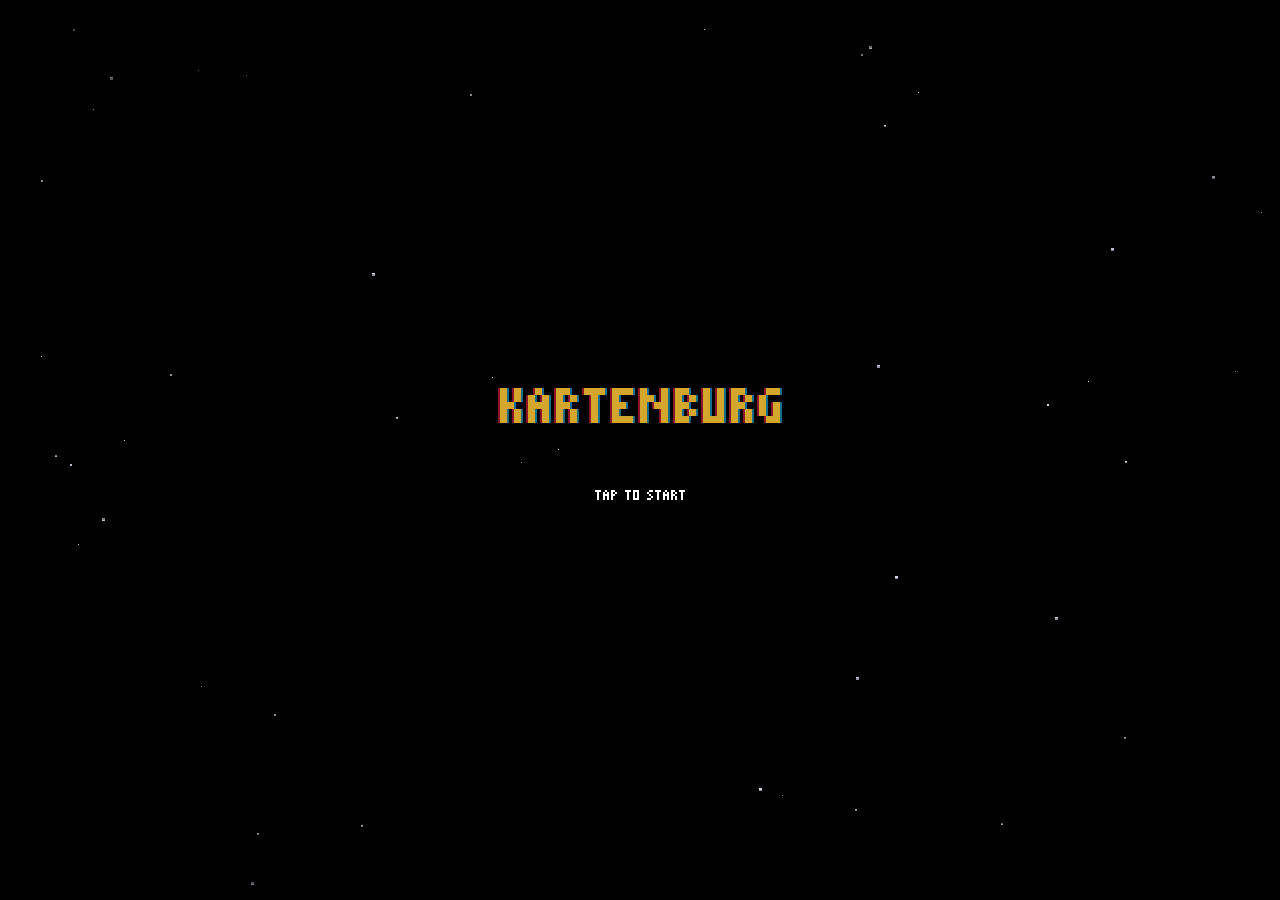
==== index.html @ f746c11a "Play the composed Kartenburg theme instead of the generative music The minor-pentatonic music-box ge" ====
<!DOCTYPE html>
<html lang="en">
<head>
  <meta charset="UTF-8">
  <meta name="viewport" content="width=device-width, initial-scale=1.0, maximum-scale=1.0, user-scalable=no">
  <title>Kartenburg</title>
  <link rel="stylesheet" href="css/style.css?v=20260729d">
</head>
<body class="pixel-mode app on-title">
  <canvas id="swirlCanvas" class="swirl-canvas" aria-hidden="true"></canvas>
  <div class="bg-swirl" aria-hidden="true"></div>

  <main>
    <div id="titleScreen" onclick="enterMenu()">
      <div id="titleFx" aria-hidden="true"></div>
      <div class="title-stack">
        <h1 class="pixel-title wave" data-scale="7">Kartenburg</h1>
      </div>
      <button class="press-start" type="button" onclick="enterMenu()"><span class="pixel-title" data-scale="2" data-color="#ffffff">Tap to start</span></button>
    </div>

    <div id="setup" class="hidden">
      <div id="menuFx" aria-hidden="true"></div>
      <h2 class="pixel-title wave" data-scale="5">Kartenburg</h2>
      <div class="menu-list" id="menuMain">
        <button class="btn primary big" onclick="showPlayerSelect()"><span class="pixel-title" data-scale="2" data-color="#ffffff">New Game</span></button>
        <button class="btn big" onclick="startTutorial()"><span class="pixel-title" data-scale="2" data-color="#ffffff">Tutorial</span></button>
        <span class="menu-divider"></span>
        <button class="btn" onclick="openHowto(false)"><span class="pixel-title" data-scale="2" data-color="#ffffff">How to Play</span></button>
        <button class="btn" onclick="window.open('reference.html', '_blank')"><span class="pixel-title" data-scale="2" data-color="#ffffff">Print &amp; Play</span></button>
        <button class="btn muteBtn" onclick="toggleSound()"><span class="pixel-title" data-scale="2" data-color="#ffffff">Sound on</span></button>
      </div>
      <div class="menu-list hidden" id="menuPlayers">
        <button class="btn primary big" onclick="newGame(1)"><span class="pixel-title" data-scale="2" data-color="#ffffff">1 Player</span></button>
        <button class="btn big" onclick="newGame(2)"><span class="pixel-title" data-scale="2" data-color="#ffffff">2 Players</span></button>
        <button class="btn big" onclick="newGame(3)"><span class="pixel-title" data-scale="2" data-color="#ffffff">3 Players</span></button>
        <button class="btn big" onclick="newGame(4)"><span class="pixel-title" data-scale="2" data-color="#ffffff">4 Players</span></button>
        <span class="menu-divider"></span>
        <button class="btn" onclick="showMainMenu()"><span class="pixel-title" data-scale="2" data-color="#ffffff">Back</span></button>
      </div>
    </div>

    <div id="gameArea" class="hidden">
      <div id="hud">
        <span class="hud-brand pixel-title" data-scale="2">Kartenburg</span>
        <div class="hud-right">
          <span id="hudInfo"></span>
          <button class="btn slim" onclick="toggleLogDrawer()" title="Chronicle">📜</button>
          <button class="btn slim" onclick="togglePause(true)" title="Menu">☰</button>
        </div>
      </div>
      <div class="board-viewport">
        <div class="board-scale">
          <div class="board-wrap">
            <div id="board"></div>
          </div>
        </div>
      </div>
      <div id="bottomBar">
        <div id="handArea"></div>
        <div id="turnPanel"></div>
      </div>
    </div>

    <div id="howto" class="hidden">
      <div class="howto-frame">
        <h2 id="howtoTitle"></h2>
        <div id="howtoBody"></div>
        <div class="howto-nav">
          <button class="btn" id="howtoPrev" onclick="howtoStep(-1)">◀</button>
          <span id="howtoDots"></span>
          <button class="btn" id="howtoNext" onclick="howtoStep(1)">▶</button>
        </div>
        <button class="btn primary" onclick="closeHowto()">Close</button>
      </div>
    </div>

    <div id="logDrawer" class="hidden">
      <h3><span class="pixel-title" data-scale="2">Chronicle</span></h3>
      <div id="log" class="log-panel"></div>
      <button class="btn" onclick="toggleLogDrawer()">Close</button>
    </div>

    <div id="pauseMenu" class="modal-backdrop hidden">
      <div class="modal">
        <h2 class="pixel-title" data-scale="3">Paused</h2>
        <div class="pause-buttons">
          <button class="btn primary" onclick="togglePause(false)"><span class="pixel-title" data-scale="2" data-color="#ffffff">Resume</span></button>
          <button class="btn muteBtn" onclick="toggleSound()"><span class="pixel-title" data-scale="2" data-color="#ffffff">Sound on</span></button>
          <button class="btn" onclick="toggleFullscreen()"><span class="pixel-title" data-scale="2" data-color="#ffffff">Fullscreen</span></button>
          <button class="btn" onclick="toggleLogDrawer(); togglePause(false)"><span class="pixel-title" data-scale="2" data-color="#ffffff">Chronicle</span></button>
          <button class="btn" onclick="openHowto(true)"><span class="pixel-title" data-scale="2" data-color="#ffffff">How to Play</span></button>
          <button class="btn" onclick="backToSetup()"><span class="pixel-title" data-scale="2" data-color="#ffffff">Abandon war</span></button>
        </div>
      </div>
    </div>
  </main>

  <div id="actionModal" class="modal-backdrop hidden">
    <div class="modal action-modal">
      <h2 id="amTitle"></h2>
      <div id="amBody"></div>
    </div>
  </div>

  <div id="handoff" class="modal-backdrop hidden">
    <div class="modal">
      <p id="handoffText"></p>
      <button class="btn primary big" onclick="revealTurn()">Begin turn</button>
    </div>
  </div>

  <div id="endModal" class="modal-backdrop hidden">
    <div class="modal">
      <h2 class="pixel-title wave" data-scale="3">The War Ends</h2>
      <p id="endVerdict" class="verdict"></p>
      <table id="endTable"></table>
      <div style="display:flex;gap:0.8rem;justify-content:center;flex-wrap:wrap">
        <button class="btn primary" onclick="hideEndModal(); newGame(ui.numHumans)">⚔️ Rematch</button>
        <button class="btn" onclick="backToSetup()">Main menu</button>
        <button class="btn" onclick="hideEndModal()">Inspect the field</button>
      </div>
    </div>
  </div>

  <div id="fx"></div>

  <div id="tutorBox" class="hidden">
    <div class="tut-head"><span class="pixel-title" data-scale="2" data-color="#d4a72c">Tutorial</span></div>
    <div id="tutText" class="tut-text"></div>
    <div class="tut-actions">
      <button class="btn primary" id="tutNextBtn" onclick="tutNext()">Next ▶</button>
      <button class="btn slim" onclick="tutSkip()">Skip tutorial</button>
    </div>
  </div>

  <div id="toast"></div>

  <div id="hintBar" class="hidden"></div>

  <script src="js/swirl.js?v=20260729d"></script>
  <script src="js/pixeltext.js?v=20260729d"></script>
  <script src="js/cards.js?v=20260729d"></script>
  <script src="js/engine.js?v=20260729d"></script>
  <script src="js/ui.js?v=20260729d"></script>
  <script src="js/consoleui.js?v=20260729d"></script>
</body>
</html>
---- css/style.css ----
/* Kartenburg — shared styles */

:root {
  --bg: #171a21;
  --bg-panel: #1f242e;
  --text: #e6e1d5;
  --muted: #9a9485;
  --gold: #d4a72c;
  --gold-dim: #8a6d1d;
  --line: #333a47;
  --danger: #d06050;
  --good: #6dbb5a;
  --hearts: #c04545;
  --spades: #5d6675;
  --diamonds: #c99a2c;
  --clubs: #4c7a3d;
  font-size: 16px;
}

* { box-sizing: border-box; }

html { -webkit-text-size-adjust: 100%; }

body {
  margin: 0;
  background: var(--bg);
  background-image: radial-gradient(ellipse at 50% -20%, #232a38 0%, var(--bg) 60%);
  color: var(--text);
  font-family: Georgia, 'Times New Roman', serif;
  min-height: 100vh;
}

a { color: var(--gold); }

/* ── Navigation ─────────────────────────────────────────────── */
nav {
  display: flex;
  align-items: center;
  gap: 1.5rem;
  padding: 0.7rem 1.2rem;
  background: #12151b;
  border-bottom: 2px solid var(--gold-dim);
  flex-wrap: wrap;
}
nav .brand {
  font-size: 1.25rem;
  font-weight: bold;
  color: var(--gold);
  letter-spacing: 0.12em;
  text-decoration: none;
  text-transform: uppercase;
}
nav a.navlink {
  color: var(--text);
  text-decoration: none;
  padding: 0.2rem 0.1rem;
  border-bottom: 2px solid transparent;
}
nav a.navlink:hover { color: var(--gold); }
nav a.navlink.active { color: var(--gold); border-bottom-color: var(--gold); }

main { max-width: 1180px; margin: 0 auto; padding: 1.2rem; }

/* ── Landing page ───────────────────────────────────────────── */
.hero { text-align: center; padding: 3.5rem 1rem 2.5rem; }
.hero h1 {
  font-size: clamp(2.4rem, 7vw, 4.2rem);
  margin: 0;
  color: var(--gold);
  letter-spacing: 0.18em;
  text-transform: uppercase;
  text-shadow: 0 3px 0 #000, 0 0 40px rgba(212, 167, 44, 0.25);
}
.hero .suits { font-size: 2rem; letter-spacing: 0.4em; margin: 0.6rem 0 0; }
.hero .suits .red { color: #e05555; }
.hero .tagline { font-size: 1.2rem; color: var(--muted); margin: 0.8rem 0 2rem; font-style: italic; }
.hero .cta-row { display: flex; gap: 1rem; justify-content: center; flex-wrap: wrap; }
.hero .intro {
  max-width: 700px;
  margin: 0 auto 2rem;
  text-align: left;
  line-height: 1.65;
  color: var(--text);
  background: var(--bg-panel);
  border: 1px solid var(--line);
  border-left: 4px solid var(--gold);
  border-radius: 0 10px 10px 0;
  padding: 1rem 1.3rem;
}

.btn {
  display: inline-block;
  font-family: inherit;
  font-size: 0.95rem;
  padding: 0.6rem 1.4rem;
  border-radius: 6px;
  border: 1px solid var(--gold-dim);
  background: linear-gradient(#2a3140, #20252f);
  color: var(--text);
  text-decoration: none;
  cursor: pointer;
  transition: transform 0.08s, box-shadow 0.08s;
}
.btn:hover:not(:disabled) { box-shadow: 0 0 12px rgba(212, 167, 44, 0.35); transform: translateY(-1px); }
.btn:disabled { opacity: 0.4; cursor: default; }
.btn.primary {
  background: linear-gradient(#e0b23a, #b08a20);
  color: #221a08;
  font-weight: bold;
  border-color: #f0cd6b;
}
.btn.big { font-size: 1.1rem; padding: 0.9rem 2rem; }

.feature-grid {
  display: grid;
  grid-template-columns: repeat(auto-fit, minmax(260px, 1fr));
  gap: 1rem;
  margin: 1.5rem 0 3rem;
}
.feature {
  background: var(--bg-panel);
  border: 1px solid var(--line);
  border-radius: 10px;
  padding: 1.2rem 1.3rem;
}
.feature h3 { margin: 0 0 0.4rem; color: var(--gold); }
.feature p { margin: 0; color: var(--muted); line-height: 1.5; }
.feature .big { font-size: 2rem; display: block; margin-bottom: 0.4rem; }

/* ── Prose pages (rules / reference) ────────────────────────── */
.prose { max-width: 780px; margin: 0 auto; line-height: 1.65; }
.prose h1 { color: var(--gold); letter-spacing: 0.08em; }
.prose h2 { color: var(--gold); border-bottom: 1px solid var(--line); padding-bottom: 0.3rem; margin-top: 2.2rem; }
.prose table { border-collapse: collapse; width: 100%; margin: 1rem 0; }
.prose th, .prose td { border: 1px solid var(--line); padding: 0.5rem 0.7rem; text-align: left; }
.prose th { background: var(--bg-panel); color: var(--gold); }
.prose .tip { background: var(--bg-panel); border-left: 4px solid var(--gold); padding: 0.8rem 1rem; border-radius: 0 8px 8px 0; margin: 1rem 0; }
.prose .red { color: #e05555; }

/* ── Playing cards ──────────────────────────────────────────── */
.pcard {
  background: #f7f3ea;
  border: 1px solid #b9b19c;
  border-radius: 6px;
  box-shadow: 0 2px 4px rgba(0, 0, 0, 0.45);
  width: 64px;
  height: 90px;
  display: flex;
  flex-direction: column;
  align-items: center;
  justify-content: center;
  gap: 0.05rem;
  font-weight: bold;
  user-select: none;
  transition: transform 0.1s, box-shadow 0.1s;
}
.pcard .pc-rank { font-size: 1.35rem; line-height: 1; }
.pcard .pc-suit { font-size: 1.35rem; line-height: 1; }
.pcard.red { color: #c22b2b; }
.pcard.black { color: #23252c; }
.pcard.mini { width: 42px; height: 58px; border-radius: 5px; }
.pcard.mini .pc-rank, .pcard.mini .pc-suit { font-size: 0.95rem; }
.pcard.supply { background: #e7e0d0; }
.pcard.selected { outline: 3px solid var(--gold); transform: translateY(-6px); }

/* Card backs and table piles */
.pcard.back {
  background: repeating-linear-gradient(135deg, #7b2f2f 0 6px, #5d2020 6px 12px);
  border-color: #3a1414;
  box-shadow: 0 2px 4px rgba(0, 0, 0, 0.5);
}
.pcard.back::after { content: '⚜'; color: rgba(240, 205, 107, 0.8); font-size: 1.3rem; }
.cell.pile { flex-direction: column; gap: 4px; border: 1.5px dashed #2c3340; border-radius: 10px; }
.cell.pile .pile-stack { position: relative; width: 64px; height: 90px; }
.cell.pile .pile-stack .pcard { position: absolute; inset: 0; }
.cell.pile .pile-stack .pcard.b2 { transform: translate(3px, -3px); }
.cell.pile .pile-stack .pcard.b3 { transform: translate(6px, -6px); }
.pile-count { color: var(--muted); font-size: 0.72rem; }
.pile-empty { color: #3d4453; font-size: 0.75rem; }

/* Army stacks: overlapped minis + a strength badge */
.stack { display: flex; align-items: center; position: relative; padding-right: 6px; }
.stack .pcard.mini { width: 30px; height: 42px; margin-left: -14px; box-shadow: -1px 1px 3px rgba(0,0,0,0.5); }
.stack .pcard.mini:first-child { margin-left: 0; }
.stack .pcard.mini .pc-rank, .stack .pcard.mini .pc-suit { font-size: 0.72rem; }
.stack .str-badge {
  position: absolute;
  bottom: -7px;
  right: -4px;
  background: var(--gold);
  color: #221a08;
  font-weight: bold;
  font-size: 0.7rem;
  border-radius: 8px;
  padding: 0 5px;
  border: 1px solid #6b551a;
}

.cell.movable { cursor: pointer; border-style: solid; box-shadow: 0 0 8px rgba(109, 187, 90, 0.55); border-color: var(--good) !important; }

.army-chip {
  background: var(--gold);
  color: #221a08;
  font-weight: bold;
  font-size: 0.68rem;
  border-radius: 7px;
  padding: 0 4px;
}
.camp-chips { display: flex; gap: 3px; flex-wrap: wrap; justify-content: center; }
.supply-note { font-size: 0.62rem; color: var(--muted); }

/* Camp strip: the acting player's armies at home, full detail */
.camp-strip { margin-bottom: 0.8rem; }
.camp-strip h3 { color: var(--gold); font-size: 0.85rem; letter-spacing: 0.12em; text-transform: uppercase; margin: 0 0 0.4rem; }
.camp-armies { display: flex; gap: 1.1rem; flex-wrap: wrap; align-items: center; min-height: 48px; }
.camp-army {
  padding: 6px 10px 10px 6px;
  border: 1.5px dashed var(--line);
  border-radius: 8px;
  cursor: pointer;
}
.camp-army.movable { border-style: solid; border-color: var(--good); box-shadow: 0 0 8px rgba(109, 187, 90, 0.4); }
.camp-army.targetable { border-style: solid; border-color: var(--gold); box-shadow: 0 0 10px rgba(212, 167, 44, 0.55); animation: pulse 1.1s ease-in-out infinite alternate; }
.camp-army.selected-army { border-style: solid; border-color: var(--gold); }
.camp-army.new-army { color: var(--muted); text-align: center; font-size: 0.75rem; line-height: 1.3; min-width: 60px; }
.supply-count { color: var(--muted); font-weight: normal; text-transform: none; letter-spacing: 0; margin-left: 0.6rem; }

.hand-slot { display: flex; flex-direction: column; align-items: center; gap: 0.25rem; cursor: pointer; }
.hand-slot .hand-tag { font-size: 0.68rem; color: var(--muted); text-transform: uppercase; letter-spacing: 0.08em; }
.hand-slot:hover .pcard.playable { transform: translateY(-6px); box-shadow: 0 8px 14px rgba(0, 0, 0, 0.6), 0 0 10px rgba(212, 167, 44, 0.45); }

/* ── Game layout ────────────────────────────────────────────── */
.game-layout {
  display: grid;
  grid-template-columns: minmax(0, 1fr) 320px;
  gap: 1rem;
  align-items: start;
}
@media (max-width: 1020px) {
  .game-layout { grid-template-columns: 1fr; }
}

#setup { text-align: center; padding: 2.5rem 1rem; }
#setup h2 { color: var(--gold); letter-spacing: 0.1em; }
#setup .seat-note { color: var(--muted); max-width: 560px; margin: 0.8rem auto 1.6rem; line-height: 1.5; }
#setup .cta-row { display: flex; gap: 0.8rem; justify-content: center; flex-wrap: wrap; }

/* Board */
.board-wrap {
  background: var(--bg-panel);
  border: 1px solid var(--line);
  border-radius: 12px;
  padding: 0.9rem;
  overflow-x: auto;
}
#board {
  display: grid;
  grid-template-columns: repeat(9, 64px);
  grid-template-rows: repeat(9, 64px);
  gap: 5px;
  justify-content: center;
}
.cell {
  border-radius: 8px;
  display: flex;
  align-items: center;
  justify-content: center;
  position: relative;
}
.cell.road { border: 1.5px dashed #3d4453; }
.cell.road.suit-hearts { border-color: color-mix(in srgb, var(--hearts) 55%, transparent); }
.cell.road.suit-spades { border-color: color-mix(in srgb, var(--spades) 75%, transparent); }
.cell.road.suit-diamonds { border-color: color-mix(in srgb, var(--diamonds) 55%, transparent); }
.cell.road.suit-clubs { border-color: color-mix(in srgb, var(--clubs) 65%, transparent); }

.cell.camp {
  border: 2px solid var(--line);
  background: #161a22;
  flex-direction: column;
  gap: 1px;
  overflow: hidden;
}
.cell.camp.suit-hearts { border-color: var(--hearts); }
.cell.camp.suit-spades { border-color: var(--spades); }
.cell.camp.suit-diamonds { border-color: var(--diamonds); }
.cell.camp.suit-clubs { border-color: var(--clubs); }
.camp-head { font-size: 0.72rem; display: flex; align-items: center; gap: 2px; }
.camp-head .post {
  background: var(--gold);
  color: #221a08;
  border-radius: 3px;
  font-size: 0.62rem;
  font-weight: bold;
  padding: 0 3px;
}
.camp-stack { display: flex; }
.camp-stack .pcard.mini { width: 24px; height: 34px; margin-left: -12px; }
.camp-stack .pcard.mini:first-child { margin-left: 0; }
.camp-stack .pcard.mini .pc-rank, .camp-stack .pcard.mini .pc-suit { font-size: 0.6rem; }

.cell.citadel {
  border: 2.5px solid var(--gold);
  background: radial-gradient(#2c2a1c, #1d1c14);
  box-shadow: 0 0 16px rgba(212, 167, 44, 0.25);
  flex-direction: column;
}
.cell.citadel .crown { font-size: 0.9rem; position: absolute; top: -1px; right: 2px; }
.cell.citadel.owner-hearts { border-color: var(--hearts); }
.cell.citadel.owner-spades { border-color: var(--spades); }
.cell.citadel.owner-diamonds { border-color: var(--diamonds); }
.cell.citadel.owner-clubs { border-color: var(--clubs); }

.cell.targetable {
  cursor: pointer;
  border-style: solid;
  border-color: var(--gold) !important;
  box-shadow: 0 0 12px rgba(212, 167, 44, 0.55);
  animation: pulse 1.1s ease-in-out infinite alternate;
}
@keyframes pulse { from { box-shadow: 0 0 6px rgba(212, 167, 44, 0.35); } to { box-shadow: 0 0 16px rgba(212, 167, 44, 0.75); } }

/* Hand */
#handArea { margin-top: 1rem; }
#handArea h3 { color: var(--gold); font-size: 0.85rem; letter-spacing: 0.12em; text-transform: uppercase; margin: 0 0 0.6rem; }
.hand-cards { display: flex; gap: 0.7rem; flex-wrap: wrap; }

/* Sidebar */
.sidebar { display: flex; flex-direction: column; gap: 1rem; }
.panel {
  background: var(--bg-panel);
  border: 1px solid var(--line);
  border-radius: 10px;
  padding: 0.8rem 1rem;
}
.panel h3 { margin: 0 0 0.5rem; color: var(--gold); font-size: 0.85rem; letter-spacing: 0.12em; text-transform: uppercase; }

.score-row {
  display: flex;
  align-items: center;
  gap: 0.5rem;
  padding: 0.3rem 0.4rem;
  border-radius: 6px;
  font-size: 0.9rem;
}
.score-row.current { background: #2a3140; outline: 1px solid var(--gold-dim); }
.score-row .dot { width: 0.7rem; height: 0.7rem; border-radius: 50%; flex-shrink: 0; }
.score-row .score-name { flex: 1; }
.score-row .score-who { color: var(--muted); font-size: 0.78rem; }
.score-row .score-glory { font-weight: bold; }
.deck-info { color: var(--muted); font-size: 0.78rem; margin-top: 0.5rem; text-align: center; }

#turnPanel p { margin: 0 0 0.5rem; line-height: 1.45; }
#turnPanel .prompt { color: var(--gold); font-size: 0.9rem; }
#turnPanel .btn { margin-bottom: 0.3rem; font-size: 0.85rem; padding: 0.45rem 0.9rem; }
.bad { color: var(--danger); font-weight: bold; }
.good { color: var(--good); font-weight: bold; }

.log-panel { max-height: 300px; overflow-y: auto; font-size: 0.8rem; line-height: 1.45; }
.log-panel p { margin: 0 0 0.35rem; }
.log-panel .log-battle { color: var(--danger); font-weight: bold; }
.log-panel .log-system { color: var(--gold); }
.log-panel .log-turn { color: var(--muted); font-style: italic; }
.log-panel .log-npc { color: #8ea3c0; }
.log-panel .log-player { color: var(--text); }

/* ── Overlays ───────────────────────────────────────────────── */
#toast {
  position: fixed;
  bottom: 1.2rem;
  left: 50%;
  transform: translateX(-50%);
  background: var(--danger);
  color: #fff;
  padding: 0.6rem 1.2rem;
  border-radius: 8px;
  opacity: 0;
  pointer-events: none;
  transition: opacity 0.25s;
  z-index: 60;
  font-size: 0.9rem;
}
#toast.show { opacity: 1; }

.modal-backdrop {
  position: fixed;
  inset: 0;
  background: rgba(8, 10, 14, 0.85);
  display: flex;
  align-items: center;
  justify-content: center;
  z-index: 50;
  padding: 1rem;
}
.modal {
  background: var(--bg-panel);
  border: 2px solid var(--gold-dim);
  border-radius: 12px;
  padding: 1.6rem 2rem;
  max-width: 520px;
  width: 100%;
  text-align: center;
}
.modal h2 { color: var(--gold); margin-top: 0; letter-spacing: 0.1em; }
.modal table { margin: 1rem auto; border-collapse: collapse; width: 100%; }
.modal th, .modal td { border: 1px solid var(--line); padding: 0.45rem 0.7rem; }
.modal th { color: var(--gold); }
.modal .winner-row td { color: var(--gold); font-weight: bold; }
.modal .verdict { font-size: 1.15rem; margin: 0.8rem 0; }
#handoffText { font-size: 1.3rem; line-height: 1.6; margin-bottom: 1.2rem; }

/* Action modal: explicit choices for discard / deploy / march / raid */
.modal.action-modal { text-align: left; max-width: 560px; }
.modal.action-modal h2 { font-size: 1.15rem; text-align: center; }
.am-option {
  display: flex;
  flex-direction: column;
  gap: 0.2rem;
  width: 100%;
  margin: 0 0 0.55rem;
  padding: 0.65rem 0.9rem;
  font-family: inherit;
  font-size: 0.95rem;
  text-align: left;
  background: #262c38;
  color: var(--text);
  border: 1px solid var(--line);
  border-radius: 8px;
  cursor: pointer;
  transition: border-color 0.1s, box-shadow 0.1s;
}
.am-option:hover { border-color: var(--gold); box-shadow: 0 0 10px rgba(212, 167, 44, 0.35); }
.am-option .am-main { font-weight: bold; }
.am-option .am-sub { color: var(--muted); font-size: 0.82rem; line-height: 1.4; }
.am-cards { display: flex; gap: 0.6rem; flex-wrap: wrap; justify-content: center; margin: 0.8rem 0 0.4rem; }
.am-cards .pcard { cursor: pointer; }
.am-cards .pcard:hover { transform: translateY(-6px); box-shadow: 0 8px 14px rgba(0, 0, 0, 0.6), 0 0 10px rgba(212, 167, 44, 0.45); }
.am-cancel { text-align: center; margin-top: 0.8rem; }
#amBody p { line-height: 1.5; margin: 0 0 0.7rem; }
.hidden { display: none !important; }

footer { text-align: center; color: #555c69; font-size: 0.8rem; padding: 2rem 1rem; }

/* ── Juice: flights, flips, shakes, sparks and floats ───────── */
#fx { position: fixed; inset: 0; pointer-events: none; z-index: 45; overflow: hidden; }
.fx-fly { position: fixed; z-index: 46; will-change: transform; filter: drop-shadow(0 6px 10px rgba(0,0,0,0.5)); }
.fx-fly.spin > .pcard { animation: fxSpin 0.42s linear; }
@keyframes fxSpin { to { transform: rotate(360deg); } }

.fx-reveal { position: fixed; transform: translate(-50%, -50%) scale(1.25); z-index: 47; perspective: 500px; }
.fx-flip3d { position: relative; width: 64px; height: 90px; transform-style: preserve-3d; animation: fxFlip 0.5s 0.08s forwards; }
.fx-flip3d .face { position: absolute; inset: 0; backface-visibility: hidden; }
.fx-flip3d .face.front { transform: rotateY(180deg); }
@keyframes fxFlip { to { transform: rotateY(180deg); } }

.fx-float {
  position: fixed;
  transform: translate(-50%, -50%);
  font-weight: bold;
  font-size: 1rem;
  color: var(--text);
  text-shadow: 0 2px 4px #000, 0 0 12px rgba(0,0,0,0.8);
  animation: fxFloat 1s ease-out forwards;
  z-index: 48;
  white-space: nowrap;
}
.fx-float.gold { color: var(--gold); }
.fx-float.red { color: #ff8a75; }
.fx-float.big { font-size: 1.35rem; }
@keyframes fxFloat {
  0% { opacity: 0; transform: translate(-50%, -50%) scale(0.6); }
  15% { opacity: 1; transform: translate(-50%, -60%) scale(1.15); }
  100% { opacity: 0; transform: translate(-50%, -160%) scale(1); }
}

.fx-flash {
  position: fixed;
  width: 110px; height: 110px;
  transform: translate(-50%, -50%);
  border-radius: 50%;
  background: radial-gradient(rgba(255,255,240,0.95), rgba(255,255,240,0));
  animation: fxFlash 0.4s ease-out forwards;
  z-index: 46;
}
@keyframes fxFlash { from { opacity: 1; } to { opacity: 0; transform: translate(-50%,-50%) scale(1.6); } }

.fx-spark {
  position: fixed;
  width: 7px; height: 7px;
  border-radius: 2px;
  transform: translate(-50%, -50%);
  animation: fxSpark 0.65s ease-out forwards;
  z-index: 46;
}
@keyframes fxSpark {
  to { transform: translate(-50%, -50%) translate(var(--dx), var(--dy)) scale(0.15) rotate(200deg); opacity: 0; }
}

.fx-season {
  position: fixed; inset: 0;
  background: radial-gradient(rgba(212, 167, 44, 0.28), rgba(0,0,0,0));
  animation: fxSeason 0.9s ease-out forwards;
  z-index: 44;
}
@keyframes fxSeason { from { opacity: 1; } to { opacity: 0; } }

.fx-pop { animation: fxPop 0.35s cubic-bezier(.3,1.6,.6,1); }
@keyframes fxPop { 0% { transform: scale(1); } 40% { transform: scale(1.18); } 100% { transform: scale(1); } }

.board-wrap.shake-sm { animation: fxShake 0.3s; --amp: 3px; }
.board-wrap.shake-md { animation: fxShake 0.42s; --amp: 6px; }
.board-wrap.shake-lg { animation: fxShake 0.6s; --amp: 11px; }
@keyframes fxShake {
  10% { transform: translate(calc(var(--amp) * -1), calc(var(--amp) * 0.6)); }
  25% { transform: translate(var(--amp), calc(var(--amp) * -0.7)); }
  40% { transform: translate(calc(var(--amp) * -0.8), calc(var(--amp) * -0.5)); }
  55% { transform: translate(calc(var(--amp) * 0.7), calc(var(--amp) * 0.5)); }
  75% { transform: translate(calc(var(--amp) * -0.4), calc(var(--amp) * 0.2)); }
  100% { transform: none; }
}

/* ── Print (reference sheet) ────────────────────────────────── */
@media print {
  body { background: #fff; color: #111; }
  nav, footer, .no-print { display: none !important; }
  .prose { max-width: none; line-height: 1.4; font-size: 11pt; }
  .prose h1 { color: #111; margin-top: 0; }
  .prose h2 { color: #111; border-color: #999; margin-top: 1rem; }
  .prose th { background: #eee; color: #111; }
  .prose th, .prose td { border-color: #999; padding: 0.25rem 0.5rem; }
  .prose .tip { background: #f4f4f4; border-color: #555; }
}


/* ── Balatro-inspired look & feel ───────────────────────────── */

/* Swirling animated background */
.bg-swirl { position: fixed; inset: -35%; z-index: -1; filter: blur(75px) saturate(1.25); opacity: 0.5; pointer-events: none; }
.bg-swirl::before, .bg-swirl::after {
  content: '';
  position: absolute;
  inset: 0;
  border-radius: 50%;
  background: conic-gradient(from 0deg at 38% 42%, #6d1f2c, #23306d, #1f6d58, #5a4a14, #6d1f2c);
  animation: swirl 55s linear infinite;
}
.bg-swirl::after {
  background: conic-gradient(from 180deg at 64% 58%, rgba(109,31,80,0.5), rgba(31,68,109,0.5), rgba(20,90,70,0.4), rgba(109,31,80,0.5));
  animation: swirl 80s linear infinite reverse;
}
@keyframes swirl { to { transform: rotate(360deg); } }
body { background-color: #14161d; }

/* Felt table with a wooden rim */
.board-wrap {
  background: radial-gradient(ellipse at 50% 30%, #2b4433 0%, #1e2f24 55%, #131c16 100%);
  border: 3px solid #4a3620;
  border-radius: 14px;
  box-shadow: inset 0 0 70px rgba(0, 0, 0, 0.55), 0 8px 28px rgba(0, 0, 0, 0.5);
}
.cell.road { border-color: rgba(255, 255, 255, 0.12); }

/* Chunky card faces with corner indices */
.pcard {
  background: linear-gradient(160deg, #fdfaf1 0%, #f1e9d6 100%);
  border-radius: 8px;
  box-shadow: 0 3px 6px rgba(0, 0, 0, 0.5), inset 0 0 0 1.5px rgba(255, 255, 255, 0.6);
}
.pcard.fancy { position: relative; justify-content: center; }
.pcard.fancy .pc-idx { position: absolute; display: flex; flex-direction: column; align-items: center; line-height: 1; }
.pcard.fancy .pc-idx b { font-size: 0.9rem; }
.pcard.fancy .pc-idx i { font-style: normal; font-size: 0.72rem; }
.pcard.fancy .pc-idx.tl { top: 5px; left: 6px; }
.pcard.fancy .pc-idx.br { bottom: 5px; right: 6px; transform: rotate(180deg); }
.pcard.fancy .pc-mid { font-size: 1.9rem; line-height: 1; filter: drop-shadow(0 1px 1px rgba(0,0,0,0.25)); }
.pcard.back {
  background:
    radial-gradient(circle at 50% 50%, rgba(240, 205, 107, 0.16) 0 18%, transparent 19%),
    repeating-linear-gradient(135deg, #7b2f2f 0 6px, #5d2020 6px 12px);
  border-color: #3a1414;
}

/* Living hand: idle sway + 3D cursor tilt */
#handArea .hand-cards { perspective: 900px; padding-top: 14px; }
#handArea .hand-slot { --i: 0; position: relative; animation: cardBob 3.8s ease-in-out infinite; animation-delay: calc(var(--i) * -0.47s); }
#handArea .hand-slot:hover { z-index: 6; }
@keyframes cardBob {
  0%, 100% { transform: translateY(0) rotate(-0.7deg); }
  50% { transform: translateY(-4px) rotate(0.7deg); }
}
#handArea .hand-slot .pcard {
  transform: perspective(650px) rotateX(var(--rx, 0deg)) rotateY(var(--ry, 0deg)) translateY(var(--lift, 0px)) scale(var(--sc, 1));
  transition: transform 0.13s ease-out, box-shadow 0.13s;
  will-change: transform;
}
#handArea .hand-slot:hover .pcard.playable { box-shadow: 0 14px 22px rgba(0, 0, 0, 0.65), 0 0 14px rgba(212, 167, 44, 0.5); }
#handArea .hand-slot:active .pcard { transition-duration: 0.05s; transform: perspective(650px) translateY(-6px) scale(0.97); }

/* Bouncy buttons */
.btn { transition: transform 0.12s cubic-bezier(0.3, 1.6, 0.6, 1), box-shadow 0.12s; }
.btn:hover:not(:disabled) { transform: translateY(-2px) rotate(-0.6deg) scale(1.03); }
.btn:active:not(:disabled) { transform: translateY(1px) scale(0.95); }

/* Citadel breathes */
.cell.citadel { animation: citadelGlow 3.2s ease-in-out infinite; }
@keyframes citadelGlow {
  0%, 100% { box-shadow: 0 0 12px rgba(212, 167, 44, 0.22); }
  50% { box-shadow: 0 0 28px rgba(212, 167, 44, 0.55); }
}

/* Glory pops when it changes */
.score-glory.bump { animation: gloryBump 0.6s cubic-bezier(0.3, 1.6, 0.6, 1); color: var(--gold); }
@keyframes gloryBump { 0% { transform: scale(1); } 35% { transform: scale(1.45); } 100% { transform: scale(1); } }

/* Turn banner sweeping across the table */
.fx-banner {
  position: fixed;
  left: 0; right: 0;
  top: 42%;
  display: flex;
  justify-content: center;
  z-index: 48;
  pointer-events: none;
}
.fx-banner > .banner-inner { color: #fff; }
@keyframes bannerSweep {
  0% { transform: translateX(-120vw) skewX(-8deg); }
  22% { transform: translateX(0) skewX(0); }
  78% { transform: translateX(0); opacity: 1; }
  100% { transform: translateX(120vw) skewX(8deg); opacity: 0; }
}

/* Modals pop in */
.modal { animation: modalIn 0.28s cubic-bezier(0.3, 1.5, 0.6, 1); }
@keyframes modalIn { from { transform: scale(0.82); opacity: 0; } }

/* Panels get a touch of depth over the swirl */
.panel, .board-wrap, .feature, .hero .intro { backdrop-filter: saturate(1.05); }


/* ── WebGL pixel swirl (low-res canvas upscaled nearest-neighbor) ── */
.swirl-canvas {
  position: fixed;
  inset: 0;
  width: 100vw;
  height: 100vh;
  z-index: -1;
  display: none;
  image-rendering: pixelated;
  opacity: 0.55;
}
body.gl-swirl .swirl-canvas { display: block; }
body.gl-swirl .bg-swirl { display: none; }

/* ── Hitstop: the world freezes for a frame before big payoffs ── */
body.hitstop #fx *,
body.hitstop .board-wrap,
body.hitstop .hand-slot,
body.hitstop .cell.citadel {
  animation-play-state: paused !important;
}

/* Ghost trails behind flying cards */
.fx-ghost { filter: saturate(0.7) brightness(1.3); }

/* End-of-war count-up */
#endTable .glory-count { font-weight: bold; min-width: 3ch; }
#endTable .glory-count.bump { animation: gloryBump 0.25s cubic-bezier(0.3, 1.6, 0.6, 1); }
#endTable .winner-row.winner-reveal td {
  animation: winnerShine 1.2s ease-in-out;
  color: var(--gold);
  text-shadow: 0 0 12px rgba(212, 167, 44, 0.7);
}
@keyframes winnerShine {
  0% { background: transparent; }
  30% { background: rgba(212, 167, 44, 0.25); }
  100% { background: transparent; }
}

/* ── Pixel mode: chunky sprites and hard edges ── */
img.pcard.pix {
  image-rendering: pixelated;
  border: none;
  background: none;
  box-shadow: 3px 3px 0 rgba(0, 0, 0, 0.55);
  border-radius: 0;
  display: block;
  user-select: none;
  -webkit-user-drag: none;
}
img.pcard.pix.supply { filter: saturate(0.55) brightness(0.88); }
img.pcard.pix.selected { outline: 3px solid var(--gold); }
/* Integer upscales only: sprites are 32x44 / 16x22, shown at exact 1x or 2x */
img.pcard.pix { width: 64px; height: 88px; }
img.pcard.pix.mini { width: 32px; height: 44px; }
.stack img.pcard.pix { width: 32px; height: 44px; margin-left: -15px; }
.stack img.pcard.pix:first-child { margin-left: 0; }
.camp-stack img.pcard.pix { width: 16px; height: 22px; }
body.pixel-mode .cell.pile .pile-stack { height: 88px; }
body.pixel-mode .cell.pile .pile-stack .pcard { inset: auto; left: 0; top: 0; }
body.pixel-mode .fx-flip3d { width: 64px; height: 88px; }
body.pixel-mode .pcard,
body.pixel-mode .btn,
body.pixel-mode .panel,
body.pixel-mode .modal,
body.pixel-mode .cell,
body.pixel-mode .board-wrap,
body.pixel-mode .score-row,
body.pixel-mode .am-option,
body.pixel-mode .camp-army,
body.pixel-mode .army-chip,
body.pixel-mode .str-badge {
  border-radius: 0 !important;
}
body.pixel-mode .board-wrap {
  background: radial-gradient(ellipse at 50% 30%, #2b4433 0%, #1e2f24 55%, #131c16 100%);
  box-shadow: inset 0 0 0 4px #0d130f, 7px 7px 0 rgba(0, 0, 0, 0.45);
  border-width: 4px;
}
body.pixel-mode .btn { box-shadow: 3px 3px 0 rgba(0, 0, 0, 0.5); }
body.pixel-mode .btn:hover:not(:disabled) { transform: translate(-1px, -2px); box-shadow: 4px 5px 0 rgba(0, 0, 0, 0.5); }
body.pixel-mode .btn:active:not(:disabled) { transform: translate(2px, 2px); box-shadow: 1px 1px 0 rgba(0, 0, 0, 0.5); }
body.pixel-mode .panel { box-shadow: 4px 4px 0 rgba(0, 0, 0, 0.4); }
body.pixel-mode .modal { box-shadow: 6px 6px 0 rgba(0, 0, 0, 0.5); }
body.pixel-mode .fx-flash { border-radius: 0; }
body.pixel-mode .fx-spark { border-radius: 0; width: 8px; height: 8px; }
body.pixel-mode .swirl-canvas { opacity: 0.65; }
body.pixel-mode #fx .fx-fly { filter: none; }
body.pixel-mode .cell.citadel,
body.pixel-mode .cell.camp { border-width: 3px; }


/* Drawn cards stay invisible until their flight from the deck lands */
.hand-slot.deal-hide { visibility: hidden; }
.hand-slot.deal-pop .pcard { animation: dealLand 0.4s cubic-bezier(0.3, 1.6, 0.6, 1); }
@keyframes dealLand {
  0% { transform: scale(0.55) rotate(-7deg); opacity: 0.3; }
  60% { transform: scale(1.12) rotate(2deg); opacity: 1; }
  100% { transform: scale(1) rotate(0); }
}


/* ── Pixel titles: bitmap letters, optional slow wave ───────── */
.px-word { display: inline-flex; align-items: flex-end; line-height: 1; vertical-align: middle; }
.px-word img.pxl { image-rendering: pixelated; display: block; }
.px-word .px-fallback { font-weight: bold; color: inherit; }
.px-word.wave img.pxl, .px-word.wave .px-fallback {
  animation: letterWave 2.6s ease-in-out infinite;
  animation-delay: calc(var(--li) * 0.13s);
}
@keyframes letterWave {
  0%, 100% { transform: translateY(0); }
  50% { transform: translateY(-6px); }
}
.hero h1.pixel-title { display: flex; justify-content: center; text-shadow: none; }
.hero h1.pixel-title .px-word { filter: drop-shadow(0 4px 0 rgba(0, 0, 0, 0.55)); }
#setup h2.pixel-title { display: flex; justify-content: center; margin-bottom: 1rem; }
.modal h2.pixel-title { display: flex; justify-content: center; }
.prose h1.pixel-title { display: flex; }
.panel h3 .px-word { transform: translateY(1px); }
nav .brand .px-word { transform: translateY(2px); }

/* Always-pixel odds and ends */
body.pixel-mode nav { border-bottom-width: 3px; }
body.pixel-mode .btn { text-transform: uppercase; letter-spacing: 0.06em; font-size: 0.85rem; }
body.pixel-mode .prose .tip, body.pixel-mode .hero .intro, body.pixel-mode .feature { border-radius: 0; box-shadow: 4px 4px 0 rgba(0, 0, 0, 0.35); }
body.pixel-mode .prose th, body.pixel-mode .prose td { border-width: 2px; }


/* ── Console layout: fullscreen play, contextual UI only ────── */
body.playing { overflow: hidden; }
body.playing nav, body.playing footer { display: none; }
body.playing main { max-width: none; padding: 0; height: 100vh; height: 100dvh; }
#gameArea {
  display: flex;
  flex-direction: column;
  height: 100vh;
  height: 100dvh;
}
#gameArea.hidden { display: none; }

#hud {
  display: flex;
  align-items: center;
  gap: 1rem;
  padding: 0.45rem 1rem;
  background: #12151b;
  border-bottom: 3px solid var(--gold-dim);
  flex-shrink: 0;
}
.hud-brand { opacity: 0.9; }
#hudScore { display: flex; gap: 0.55rem; flex: 1; justify-content: center; }
.hud-chip {
  display: inline-flex;
  align-items: center;
  gap: 5px;
  padding: 3px 9px;
  border: 2px solid var(--tint);
  background: #171b23;
  font-weight: bold;
  font-size: 0.95rem;
  box-shadow: 3px 3px 0 rgba(0, 0, 0, 0.4);
}
.hud-chip b { color: var(--tint); font-size: 1.1rem; }
.hud-chip.current { background: color-mix(in srgb, var(--tint) 26%, #171b23); outline: 2px solid #fff2; }
.hud-right { display: flex; align-items: center; gap: 0.5rem; color: var(--muted); font-size: 0.8rem; }
.btn.slim { padding: 0.25rem 0.6rem; font-size: 0.95rem; }

.board-viewport {
  flex: 1;
  min-height: 0;
  position: relative;
  overflow: hidden;
  touch-action: none;
  cursor: grab;
}
.board-viewport:active { cursor: grabbing; }
.board-scale {
  position: absolute;
  left: 0;
  top: 0;
  transform-origin: 0 0;
  will-change: transform;
}

#bottomBar {
  flex-shrink: 0;
  display: flex;
  align-items: flex-end;
  gap: 1.2rem;
  padding: 0.4rem 1.2rem 0.75rem;
  background: rgba(14, 17, 22, 0.88);
  border-top: 3px solid var(--line);
  min-height: 150px;
}
#bottomBar #handArea { flex: 1; margin-top: 0; display: flex; align-items: flex-end; gap: 1.4rem; }
#bottomBar #handArea .camp-strip { margin-bottom: 0; }
#bottomBar #turnPanel {
  width: 240px;
  flex-shrink: 0;
  display: flex;
  flex-direction: column;
  gap: 0.45rem;
  align-items: flex-end;
  text-align: right;
}
#bottomBar #turnPanel .prompt { color: var(--gold); font-size: 0.85rem; margin: 0; line-height: 1.4; }
#handArea > div:first-child { flex-shrink: 0; }
#handArea h3 { margin-bottom: 0.35rem; }

/* Chronicle drawer: history on demand */
#logDrawer {
  position: fixed;
  top: 0;
  right: 0;
  bottom: 0;
  width: min(400px, 90vw);
  background: rgba(14, 17, 22, 0.97);
  border-left: 3px solid var(--gold-dim);
  padding: 1rem 1.2rem;
  z-index: 49;
  display: flex;
  flex-direction: column;
  gap: 0.7rem;
  animation: drawerIn 0.22s ease-out;
}
#logDrawer .log-panel { flex: 1; max-height: none; }
#logDrawer.hidden { display: none; }
@keyframes drawerIn { from { transform: translateX(40px); opacity: 0; } }

.pause-buttons { display: flex; flex-direction: column; gap: 0.55rem; margin-top: 1rem; }

/* ── Themed action banners (the YOUR TURN style, per action) ── */
.fx-banner .banner-inner {
  display: inline-flex;
  align-items: center;
  gap: 0.8rem;
  background: linear-gradient(90deg, transparent, color-mix(in srgb, var(--tint) 80%, #000) 14%, color-mix(in srgb, var(--tint) 80%, #000) 86%, transparent);
  padding: 0.6rem 3.6rem;
  animation: bannerSweep 1.45s cubic-bezier(0.2, 0.9, 0.3, 1) forwards;
}
.fx-banner.big .banner-inner { padding: 0.8rem 4.2rem; animation-duration: 1.7s; }
.fx-banner .b-icon { font-size: 1.4rem; filter: drop-shadow(0 2px 0 rgba(0,0,0,0.5)); }
.fx-banner span.banner-inner .px-word { filter: drop-shadow(0 2px 0 rgba(0, 0, 0, 0.6)); }
.fx-banner.slash { --tint: #a3271b; }
.fx-banner.slash .banner-inner { animation-delay: 0.12s; opacity: 0; animation-fill-mode: forwards; }
.slash-line {
  position: fixed;
  left: -25%;
  top: 48%;
  width: 150%;
  height: 5px;
  background: linear-gradient(90deg, transparent 0%, #fff 30%, #ff7a5f 60%, transparent 100%);
  box-shadow: 0 0 22px rgba(255, 90, 60, 0.85), 0 0 60px rgba(255, 60, 30, 0.5);
  transform: rotate(-13deg) scaleX(0);
  transform-origin: left center;
  animation: slashCut 0.5s ease-out forwards;
}
@keyframes slashCut {
  35% { transform: rotate(-13deg) scaleX(1); opacity: 1; }
  100% { transform: rotate(-13deg) scaleX(1) translateX(8%); opacity: 0; }
}


.hand-block { display: flex; flex-direction: column; }
#bottomBar .hand-cards { flex-wrap: nowrap; overflow-x: auto; padding-bottom: 4px; }


/* Cells must never collapse, whatever the platform decides */
.cell { min-width: 64px; min-height: 64px; }

/* ── Small screens: compact HUD, scrollable bottom bar ──────── */
@media all {
  #hud { gap: 0.5rem; padding: 0.35rem 0.5rem; flex-wrap: nowrap; }
  .hud-brand { display: none; }
  #hudInfo { display: none; }
  #hudScore { gap: 0.3rem; justify-content: flex-start; overflow-x: auto; }
  .hud-chip { padding: 2px 6px; font-size: 0.82rem; gap: 3px; }
  .hud-chip b { font-size: 0.95rem; }
  .btn.slim { padding: 0.2rem 0.45rem; font-size: 0.85rem; }

  #bottomBar {
    flex-direction: column;
    align-items: stretch;
    gap: 0.3rem;
    padding: 0.35rem 0.6rem 0.55rem;
    min-height: 0;
  }
  #bottomBar #turnPanel {
    width: auto;
    order: -1;
    flex-direction: row;
    align-items: center;
    justify-content: space-between;
    text-align: left;
    gap: 0.6rem;
  }
  #bottomBar #turnPanel .prompt { font-size: 0.78rem; }
  #bottomBar #turnPanel .btn { padding: 0.35rem 0.7rem; font-size: 0.72rem; flex-shrink: 0; }
  #bottomBar #handArea {
    gap: 0.8rem;
    overflow-x: auto;
    align-items: flex-end;
    -webkit-overflow-scrolling: touch;
  }
  #handArea h3 { font-size: 0.7rem; margin-bottom: 0.25rem; white-space: nowrap; }
  /* hand first, camp second; camp never squeezes the hand off screen */
  #handArea .hand-block { order: 1; }
  #handArea .camp-strip { order: 2; flex-shrink: 1; min-width: 60px; }
  #handArea > div:first-child { flex-shrink: 1; }
  .camp-strip .camp-hint { font-size: 0.65rem; max-width: 70px; line-height: 1.3; }
  .camp-strip h3 { font-size: 0.7rem; }
  .camp-armies { min-height: 0; gap: 0.6rem; flex-wrap: nowrap; }
  .camp-army { padding: 4px 8px 8px 4px; }
  .hand-cards { gap: 0.45rem; flex-wrap: nowrap; }
  /* keep 2x integer upscale for pixel-perfect cards; the bar scrolls instead */
  .hand-slot .hand-tag { font-size: 0.55rem; }
  #handArea .hand-slot { animation: none; }
  #logDrawer { width: 100vw; }
  .fx-banner span.banner-inner .px-word img { height: 15px; width: auto; }
  .fx-banner .banner-inner { padding: 0.45rem 1.6rem; gap: 0.5rem; }
}


/* ── The app: index is the fullscreen game ──────────────────── */
body.app { overflow: hidden; height: 100vh; height: 100dvh; }
body.app main { max-width: none; padding: 0; height: 100vh; height: 100dvh; }

#titleScreen {
  height: 100vh;
  height: 100dvh;
  touch-action: manipulation;
  -webkit-tap-highlight-color: transparent;
  display: flex;
  flex-direction: column;
  align-items: center;
  justify-content: center;
  gap: 1rem;
  cursor: pointer;
  text-align: center;
  padding: 1rem;
}
.title-stack { display: flex; flex-direction: column; align-items: center; gap: 0.6rem; }
.title-stack h1 { display: flex; margin: 0; }
.title-stack h1 .px-word { filter: drop-shadow(0 5px 0 rgba(0, 0, 0, 0.6)); }
#titleScreen .suits { font-size: 2rem; letter-spacing: 0.4em; margin: 0; }
#titleScreen .suits .red { color: #e05555; }
#titleScreen .tagline { color: var(--muted); font-style: italic; margin: 0; }
.press-start {
  margin: 2.2rem 0 0;
  animation: pressBlink 1.4s steps(2) infinite;
  background: none;
  border: none;
  padding: 0.8rem 1.6rem;
  cursor: pointer;
  -webkit-tap-highlight-color: transparent;
  touch-action: manipulation;
}
@keyframes pressBlink { 50% { opacity: 0.15; } }
.title-foot { color: #555c69; font-size: 0.8rem; position: absolute; bottom: 1.2rem; }

#setup {
  height: 100vh;
  height: 100dvh;
  display: flex;
  flex-direction: column;
  align-items: center;
  justify-content: center;
  padding: 1rem;
}
#setup.hidden { display: none; }
#setup h2 { display: flex; margin: 0 0 0.8rem; }
.menu-list {
  display: flex;
  flex-direction: column;
  gap: 0.55rem;
  width: min(340px, 88vw);
  margin-top: 1rem;
}
.menu-list .btn { width: 100%; }
.menu-divider { height: 2px; background: var(--line); margin: 0.5rem 0; }

/* How to Play: a fullscreen in-game scene */
#howto {
  position: fixed;
  inset: 0;
  z-index: 51;
  display: flex;
  align-items: center;
  justify-content: center;
  background: rgba(10, 13, 17, 0.92);
  padding: 1rem;
}
#howto.hidden { display: none; }
.howto-frame {
  width: min(620px, 96vw);
  max-height: 94vh;
  overflow-y: auto;
  background: var(--bg-panel);
  border: 3px solid var(--gold-dim);
  box-shadow: 6px 6px 0 rgba(0, 0, 0, 0.5);
  padding: 1.2rem 1.5rem;
  display: flex;
  flex-direction: column;
  gap: 0.8rem;
  text-align: center;
}
.howto-frame h2 { display: flex; justify-content: center; margin: 0; min-height: 15px; }
#howtoBody { line-height: 1.55; font-size: 0.95rem; }
#howtoBody p { margin: 0.55rem 0; }
#howtoBody b { color: var(--gold); }
.ht-row { display: flex; gap: 0.9rem; justify-content: center; align-items: flex-end; flex-wrap: wrap; margin: 0.6rem 0; }
.ht-row.ht-center { align-items: center; }
.ht-card { display: flex; flex-direction: column; align-items: center; gap: 0.3rem; font-size: 0.72rem; color: var(--muted); text-transform: uppercase; letter-spacing: 0.06em; }
.ht-side { flex: 1; min-width: 200px; text-align: left; }
.ht-citadel {
  display: flex;
  gap: 2px;
  position: relative;
  border: 3px solid var(--gold);
  padding: 10px 12px 6px;
  box-shadow: 0 0 18px rgba(212, 167, 44, 0.4);
}
.ht-citadel .crown { position: absolute; top: -14px; right: -6px; font-size: 1.2rem; }
.ht-actions { display: flex; flex-direction: column; gap: 0.6rem; text-align: left; font-size: 0.9rem; line-height: 1.5; }
.ht-actions > div { border: 2px solid var(--line); padding: 0.55rem 0.8rem; background: #171b23; box-shadow: 3px 3px 0 rgba(0,0,0,0.35); }
.ht-vs { display: flex; align-items: center; justify-content: center; gap: 0.5rem; }
.ht-vs-label { font-weight: bold; color: var(--gold); padding: 0 0.6rem; font-size: 1.05rem; }
.howto-nav { display: flex; align-items: center; justify-content: center; gap: 0.9rem; }
.ht-dot { display: inline-block; width: 9px; height: 9px; background: var(--line); margin: 0 3px; }
.ht-dot.on { background: var(--gold); }


/* ── Retro title screen: black, scanlines, stars, drifting cards ── */
body.on-title { background: #000; }
body.on-title .swirl-canvas, body.on-title .bg-swirl { display: none !important; }

#titleScreen {
  position: relative;
  background: #000;
  overflow: hidden;
}
#titleScreen::before { /* vignette */
  content: '';
  position: absolute;
  inset: 0;
  background: radial-gradient(ellipse at center, transparent 55%, rgba(0, 0, 0, 0.75) 100%);
  pointer-events: none;
  z-index: 3;
}
#titleScreen::after { /* rolling CRT scanlines */
  content: '';
  position: absolute;
  inset: 0;
  background: repeating-linear-gradient(0deg, rgba(0, 0, 0, 0.32) 0 2px, transparent 2px 4px);
  animation: scanRoll 9s linear infinite;
  pointer-events: none;
  z-index: 4;
}
@keyframes scanRoll { to { background-position: 0 120px; } }

#titleFx { position: absolute; inset: 0; pointer-events: none; }
.title-star {
  position: absolute;
  background: #cfd6e4;
  animation: starTwinkle 3s ease-in-out infinite;
}
@keyframes starTwinkle {
  0%, 100% { opacity: 0.12; }
  50% { opacity: 0.9; }
}
.title-card {
  position: absolute;
  bottom: -120px;
  opacity: 0.35;
  animation: cardDrift 22s linear infinite;
  filter: brightness(0.75);
}
@keyframes cardDrift {
  0% { transform: translate(0, 0) rotate(0deg); }
  100% { transform: translate(var(--drift, 0px), calc(-100vh - 240px)) rotate(var(--spin, 0deg)); }
}

.title-stack { position: relative; z-index: 5; }
.press-start { position: relative; z-index: 5; }
/* chromatic aberration + occasional glitch jitter on the wordmark */
.title-stack h1 .px-word {
  filter: drop-shadow(-2px 0 rgba(255, 40, 70, 0.55)) drop-shadow(2px 0 rgba(40, 200, 255, 0.55))
    drop-shadow(0 5px 0 rgba(0, 0, 0, 0.7));
  animation: titleGlitch 5s steps(1) infinite;
}
@keyframes titleGlitch {
  0%, 91%, 100% { transform: translate(0, 0); opacity: 1; }
  92% { transform: translate(-3px, 1px); opacity: 0.85; }
  93.2% { transform: translate(3px, -1px); opacity: 1; }
  94.4% { transform: translate(-1px, 0); opacity: 0.9; }
  95.4% { transform: translate(0, 0); opacity: 1; }
}

/* CRT power-off: collapse to a bright line, then wink out */
#titleScreen.crt-off {
  animation: crtOff 0.42s cubic-bezier(0.7, 0, 0.9, 1) forwards;
}
@keyframes crtOff {
  0% { transform: scaleY(1); filter: brightness(1); }
  55% { transform: scaleY(0.012); filter: brightness(6); }
  80% { transform: scaleY(0.012) scaleX(0.4); filter: brightness(8); }
  100% { transform: scaleY(0.012) scaleX(0.001); filter: brightness(10); }
}

/* menu fades in after the CRT wink */
#setup { animation: menuIn 0.4s ease-out; }
@keyframes menuIn { from { opacity: 0; transform: translateY(10px); } }

/* ── Tutorial coach box + highlights ─────────────────────────────────── */
#tutorBox {
  position: fixed;
  top: 56px;
  left: 12px;
  width: min(340px, calc(100vw - 24px));
  background: rgba(16, 19, 26, 0.94);
  border: 2px solid var(--gold);
  border-radius: 10px;
  padding: 0.8rem 1rem;
  z-index: 55;
  box-shadow: 0 8px 24px rgba(0, 0, 0, 0.6), 0 0 14px rgba(212, 167, 44, 0.25);
  animation: tut-in 0.35s ease-out;
}
@keyframes tut-in {
  from { opacity: 0; transform: translateY(-10px); }
  to { opacity: 1; transform: none; }
}
#tutorBox .tut-head { margin-bottom: 0.45rem; }
#tutorBox .tut-text { font-size: 0.88rem; line-height: 1.5; color: var(--ink, #e8e4d8); }
#tutorBox .tut-text b, #tutorBox .tut-text em { color: var(--gold); font-style: normal; }
#tutorBox .tut-actions { display: flex; gap: 0.5rem; margin-top: 0.7rem; align-items: center; }
#tutorBox .tut-actions .btn.slim { opacity: 0.7; }

.tut-hl {
  outline: 3px solid var(--gold);
  outline-offset: 2px;
  border-radius: 6px;
  animation: tut-pulse 0.9s ease-in-out infinite alternate;
}
@keyframes tut-pulse {
  from { outline-color: var(--gold); box-shadow: 0 0 6px rgba(212, 167, 44, 0.4); }
  to { outline-color: #fff3c4; box-shadow: 0 0 18px rgba(212, 167, 44, 0.85); }
}

@media all {
  #tutorBox {
    top: auto;
    bottom: calc(var(--bottombar-h, 180px) + 8px);
    left: 8px;
    width: calc(100vw - 16px);
    padding: 0.6rem 0.8rem;
  }
  #tutorBox .tut-text { font-size: 0.8rem; }
}

/* ── Balatro-style battle cascade + glory payoff ─────────────────────── */
.fx-duel {
  position: fixed;
  left: 50%;
  top: 34%;
  transform: translate(-50%, -50%);
  display: flex;
  gap: 1.5rem;
  align-items: stretch;
  z-index: 46;
  background: rgba(10, 12, 18, 0.86);
  border: 2px solid var(--gold-dim);
  border-radius: 12px;
  padding: 0.9rem 1.5rem;
  pointer-events: none;
  box-shadow: 0 12px 40px rgba(0, 0, 0, 0.65);
  animation: duel-in 0.25s ease-out;
}
@keyframes duel-in {
  from { opacity: 0; transform: translate(-50%, -50%) scale(0.8); }
}
.duel-side {
  display: flex;
  flex-direction: column;
  align-items: center;
  gap: 0.35rem;
  min-width: 96px;
}
.duel-sym { font-size: 1.3rem; color: var(--tint); text-shadow: 0 0 8px var(--tint); }
.duel-num { min-height: 27px; filter: drop-shadow(0 0 7px var(--tint)); }
.duel-side.duel-tick .duel-num { animation: duel-pop 0.18s ease-out; }
@keyframes duel-pop {
  from { transform: scale(1.4); }
  to { transform: none; }
}
.duel-chips {
  display: flex;
  gap: 3px;
  align-items: center;
  justify-content: center;
  flex-wrap: wrap;
  max-width: 140px;
  min-height: 24px;
}
.duel-chip {
  font-size: 0.72rem;
  color: var(--gold);
  border: 1px solid var(--gold-dim);
  border-radius: 6px;
  padding: 1px 5px;
  background: rgba(212, 167, 44, 0.12);
  white-space: nowrap;
}
.duel-vs { align-self: center; opacity: 0.9; }
.duel-side.duel-win { animation: duel-winner 0.5s ease-out forwards; }
@keyframes duel-winner {
  30% { transform: scale(1.28); }
  100% { transform: scale(1.1); }
}
.duel-side.duel-lose {
  opacity: 0.3;
  filter: grayscale(0.85);
  transition: opacity 0.35s, filter 0.35s;
}

.glory-fly { font-size: 1.35rem; filter: drop-shadow(0 0 7px rgba(212, 167, 44, 0.85)); }
.glory-fly b { font-size: 0.85rem; color: var(--gold); }
.hud-chip.chip-pop { animation: chip-pop 0.45s ease-out; }
@keyframes chip-pop {
  30% { transform: scale(1.28); box-shadow: 0 0 14px rgba(212, 167, 44, 0.95); }
}

#endTable .glory-src { font-size: 0.74rem; color: var(--muted); white-space: nowrap; }
#endTable th.glory-src { text-transform: none; }
#endTable .src-legend td {
  font-size: 0.68rem;
  color: var(--muted);
  text-align: center;
  padding-top: 0.5rem;
  border: 0;
}
@media all {
  .fx-duel { gap: 0.8rem; padding: 0.7rem 0.9rem; top: 30%; }
  .duel-side { min-width: 72px; }
  .duel-chips { max-width: 100px; }
}

/* ── Console restyle: flat, pixely, focus-driven (Xbox 10-foot rules) ──
 * One visual language for every control: flat fills, hard 2px borders,
 * hard offset shadows, uppercase labels, and a single unmissable focus
 * state shared by hover, keyboard and gamepad. */

.btn,
.am-option {
  background: #1e242f;
  border: 2px solid #454f61;
  border-radius: 0 !important;
  text-transform: uppercase;
  letter-spacing: 0.07em;
  transition: none;
}
.btn.primary {
  background: var(--gold);
  border-color: #f0cd6b;
  color: #221a08;
}
.btn:hover:not(:disabled),
.btn.kb-focus {
  background: var(--gold);
  border-color: #fff3c4;
  color: #221a08;
  transform: none;
  box-shadow: 3px 3px 0 rgba(0, 0, 0, 0.55);
}
.btn.kb-focus { outline: 3px solid #ffffff; outline-offset: 1px; }
.btn:active:not(:disabled) { transform: translate(2px, 2px); box-shadow: 1px 1px 0 rgba(0, 0, 0, 0.55); }

.am-option { font-size: 0.9rem; }
.am-option:hover,
.am-option.kb-focus {
  background: #2c3547;
  border-color: var(--gold);
  box-shadow: 3px 3px 0 rgba(0, 0, 0, 0.55);
}
.am-option.kb-focus { outline: 3px solid #ffffff; outline-offset: 1px; }
.am-cards .pcard.kb-focus { outline: 3px solid #ffffff; outline-offset: 2px; }

.modal {
  background: #141821;
  border: 3px solid var(--gold-dim);
  border-radius: 0;
  box-shadow: 8px 8px 0 rgba(0, 0, 0, 0.55);
}
#logDrawer, #tutorBox, .howto-frame, #toast, .fx-duel, .log-panel {
  border-radius: 0 !important;
}
.fx-duel { box-shadow: 8px 8px 0 rgba(0, 0, 0, 0.55); }
#tutorBox { box-shadow: 6px 6px 0 rgba(0, 0, 0, 0.55); }
.duel-chip, .glory-fly, .hud-chip { border-radius: 0; }

#setup .menu-list { width: min(360px, 92vw); margin-left: auto; margin-right: auto; }
#setup .menu-list .btn { font-size: 1rem; padding: 0.8rem 1.4rem; }
#setup .seat-note { font-size: 0.85rem; }

/* Hint bar: the console's standing promise about the controls. */
#hintBar {
  position: fixed;
  bottom: 10px;
  left: 0;
  right: 0;
  display: flex;
  justify-content: center;
  gap: 1.4rem;
  z-index: 70;
  pointer-events: none;
  font-size: 0.74rem;
  color: var(--muted);
  letter-spacing: 0.08em;
  text-transform: uppercase;
}
#hintBar.hidden { display: none; }
#hintBar .hint { display: inline-flex; align-items: center; gap: 7px; }
#hintBar .key {
  display: inline-block;
  min-width: 1.3em;
  text-align: center;
  border: 2px solid #454f61;
  background: #161a22;
  padding: 1px 6px;
  color: var(--gold);
  box-shadow: 2px 2px 0 rgba(0, 0, 0, 0.55);
  font-size: 0.8rem;
  text-transform: none;
}

/* Menu buttons: labels in the Kartenburg bitmap font. White glyphs go
 * black whenever the button surface turns gold (primary, hover, focus). */
.btn .px-word { transform: translateY(1px); pointer-events: none; }
.btn.primary .px-word img.pxl,
.btn:hover:not(:disabled) .px-word img.pxl,
.btn:active:not(:disabled) .px-word img.pxl,
.btn.kb-focus .px-word img.pxl { filter: brightness(0); }

/* ── Main menu in the title screen's style: black, stars, scanlines ──── */
#setup {
  position: relative;
  background: #000;
  overflow: hidden;
}
#setup::before { /* vignette */
  content: '';
  position: absolute;
  inset: 0;
  background: radial-gradient(ellipse at center, transparent 55%, rgba(0, 0, 0, 0.75) 100%);
  pointer-events: none;
  z-index: 3;
}
#setup::after { /* rolling CRT scanlines */
  content: '';
  position: absolute;
  inset: 0;
  background: repeating-linear-gradient(0deg, rgba(0, 0, 0, 0.32) 0 2px, transparent 2px 4px);
  animation: scanRoll 9s linear infinite;
  pointer-events: none;
  z-index: 4;
}
#menuFx { position: absolute; inset: 0; pointer-events: none; }
#setup h2, #setup .menu-list { position: relative; z-index: 5; }
#setup h2 .px-word {
  filter: drop-shadow(-2px 0 rgba(255, 40, 70, 0.55)) drop-shadow(2px 0 rgba(40, 200, 255, 0.55))
    drop-shadow(0 5px 0 rgba(0, 0, 0, 0.7));
  animation: titleGlitch 5s steps(1) infinite;
}
#setup .menu-list { margin-top: 2.2rem; gap: 1.1rem; width: auto; align-items: center; }
#setup .menu-divider { width: 120px; height: 2px; background: #23272f; margin: 0.2rem 0; }

/* Menu items: bare pixel words on black — dim until focused, then lit. */
#setup .menu-list .btn,
#setup .menu-list .btn.primary {
  background: none;
  border: none;
  box-shadow: none;
  outline: none;
  padding: 0.35rem 1rem;
  width: auto;
}
#setup .menu-list .btn .px-word img.pxl { filter: none; opacity: 0.45; transition: opacity 0.12s; }
#setup .menu-list .btn:hover:not(:disabled) .px-word img.pxl,
#setup .menu-list .btn.kb-focus .px-word img.pxl {
  opacity: 1;
  filter: sepia(1) saturate(4) hue-rotate(-8deg) brightness(1.05)
    drop-shadow(0 0 7px rgba(212, 167, 44, 0.8));
}
#setup .menu-list .btn:active:not(:disabled) { transform: none; box-shadow: none; }
#setup .menu-list .btn.kb-focus { outline: none; }

/* ── In-game turn panel: glanceable, no prose ────────────────────────── */
.action-pips {
  display: flex;
  align-items: center;
  gap: 7px;
  margin-bottom: 0.5rem;
  justify-content: flex-end;
}
.pips-label {
  font-size: 0.68rem;
  color: var(--muted);
  text-transform: uppercase;
  letter-spacing: 0.12em;
  margin-right: 3px;
}
.pip {
  width: 13px;
  height: 13px;
  background: #1a1f28;
  border: 2px solid #454f61;
  box-shadow: 2px 2px 0 rgba(0, 0, 0, 0.45);
}
.pip.on {
  background: var(--gold);
  border-color: #f0cd6b;
  box-shadow: 2px 2px 0 rgba(0, 0, 0, 0.45), 0 0 7px rgba(212, 167, 44, 0.55);
}

/* ── One in-game font: Press Start 2P everywhere text is displayed ────
 * The bitmap sprite headings stay (they are the wordmark); every piece
 * of running text — HUD, board, hand, modals, chronicle, tooltips-in-
 * panels — uses the same bundled pixel face (OFL, fonts/OFL-LICENSE.txt).
 * 2P runs wide, so sizes are recalibrated per area. */
@font-face {
  font-family: 'Press Start 2P';
  src: url('../fonts/press-start-2p-latin.woff2') format('woff2');
  font-display: swap;
}
body.app,
body.app button,
body.app input {
  font-family: 'Press Start 2P', 'Courier New', monospace;
}

body.app .btn { font-size: 0.62rem; line-height: 1.6; }
body.app .btn.big { font-size: 0.72rem; }
body.app .btn.slim { font-size: 0.7rem; }
#turnPanel .btn { font-size: 0.58rem; padding: 0.5rem 0.9rem; }
.pips-label { font-size: 0.48rem; }

#hudInfo { font-size: 0.52rem; }
.hud-chip { font-size: 0.62rem; }
.hud-chip b { font-size: 0.72rem; }

.pile-count, .pile-empty { font-size: 0.48rem; }
.str-badge { font-size: 0.5rem; }
.army-chip { font-size: 0.5rem; }
.supply-note { font-size: 0.48rem; }

#handArea h3, .camp-strip h3 { font-size: 0.55rem; letter-spacing: 0.08em; }
.supply-count { font-size: 0.5rem; }
.hand-tag { font-size: 0.42rem; letter-spacing: 0.05em; }
#handArea .hint, #turnPanel .prompt { font-size: 0.58rem; line-height: 1.8; }

.modal { font-size: 0.68rem; line-height: 1.8; }
.modal h2 { font-size: 0.8rem; line-height: 1.6; }
.modal .verdict { font-size: 0.72rem; line-height: 1.8; }
.modal th, .modal td { font-size: 0.6rem; }
#endTable .glory-src { font-size: 0.48rem; }
#endTable .src-legend td { font-size: 0.45rem; }
#handoffText { font-size: 0.75rem; line-height: 2.1; }

.modal.action-modal h2 { font-size: 0.75rem; }
.am-option { font-size: 0.62rem; line-height: 1.7; }
.am-option .am-sub { font-size: 0.52rem; line-height: 1.8; }

.howto-frame { font-size: 0.65rem; }
#howtoBody { font-size: 0.6rem; line-height: 1.95; }
.ht-actions { font-size: 0.55rem; line-height: 1.9; }
.ht-card { font-size: 0.45rem; }
.ht-vs-label { font-size: 0.7rem; }

.log-panel p { font-size: 0.52rem; line-height: 1.9; }
#logDrawer { font-size: 0.6rem; }

#tutorBox .tut-text { font-size: 0.55rem; line-height: 2; }
#tutorBox .tut-actions .btn { font-size: 0.55rem; }

#toast { font-size: 0.6rem; line-height: 1.7; }
.duel-chip { font-size: 0.5rem; }
.fx-float { font-size: 1rem; }
#hintBar { font-size: 0.5rem; }
#hintBar .key { font-size: 0.55rem; }

/* Supply joins the glanceable status cluster; the hand needs no title. */
.supply-tag { margin-left: 12px; }
.supply-num { font-size: 0.62rem; color: var(--gold); }

/* ── Lane view: interaction-first portrait board ─────────────────────── */
body.lane-mode .board-viewport {
  flex: none;
  height: auto;
  overflow: visible;
  touch-action: auto;
  cursor: default;
}
body.lane-mode .board-scale {
  position: static;
  transform: none !important;
}
body.lane-mode #bottomBar { justify-content: flex-end; }
body.lane-mode #turnPanel { flex-wrap: wrap; justify-content: flex-end; row-gap: 0.4rem; }
body.lane-mode #turnPanel .btn { font-size: 0.52rem; }
body.lane-mode .action-pips { margin-bottom: 0; margin-right: auto; }
body.lane-mode #bottomBar #handArea { flex: 0 0 auto; }
body.lane-mode .board-wrap {
  background: none;
  box-shadow: none;
  border: none;
  padding: 0;
}
body.lane-mode #board { display: block; padding: 8px 10px 4px; }
body.lane-mode #bottomBar { flex: 1; min-height: 0; }
body.lane-mode .hud-right .btn.slim:nth-child(2),
body.lane-mode .hud-right .btn.slim:nth-child(3),
body.lane-mode .hud-right .btn.slim:nth-child(4) { display: none; } /* zoom controls */

.lane-city {
  display: flex;
  align-items: center;
  gap: 12px;
  border: 3px solid var(--tint, var(--gold-dim));
  background: #10141c;
  box-shadow: 4px 4px 0 rgba(0, 0, 0, 0.5);
  padding: 7px 10px;
  margin-bottom: 8px;
}
.lane-city .crown { font-size: 1.2rem; }
.lane-city .stack { display: flex; }
.lane-city-info {
  margin-left: auto;
  display: flex;
  flex-direction: column;
  align-items: flex-end;
  gap: 3px;
  font-size: 0.5rem;
}
.lane-city-info b { color: var(--tint, var(--gold)); font-size: 0.55rem; }
.lane-pile { color: var(--muted); }

.lane-cols {
  display: flex;
  gap: 6px;
  align-items: stretch;
}
.lane-col {
  flex: 1;
  min-width: 0;
  display: flex;
  flex-direction: column;
  gap: 5px;
}
.lane-col.mine {
  background: color-mix(in srgb, var(--tint) 9%, transparent);
  outline: 2px solid color-mix(in srgb, var(--tint) 45%, transparent);
  outline-offset: 2px;
}
.lane-head {
  display: flex;
  align-items: center;
  justify-content: center;
  gap: 5px;
  min-height: 20px;
}
.lane-sym { color: var(--tint); font-size: 0.8rem; }
.lane-posts { color: var(--gold); font-size: 0.48rem; letter-spacing: 0.1em; }
.lane-posts i { font-style: normal; color: var(--muted); margin-left: 3px; }

.lane-slot {
  min-height: 58px;
  border: 2px dashed rgba(255, 255, 255, 0.13);
  display: flex;
  flex-direction: column;
  align-items: center;
  justify-content: center;
  gap: 3px;
  padding: 3px 1px;
  position: relative;
}
.lane-slot label {
  font-size: 0.4rem;
  color: var(--muted);
  text-transform: uppercase;
  letter-spacing: 0.12em;
  pointer-events: none;
}
.lane-slot.gate label { color: var(--gold); }
.lane-slot.occ { border-style: solid; border-color: var(--tint); background: rgba(255, 255, 255, 0.03); }
.lane-slot.movable {
  border-color: var(--gold);
  border-style: solid;
  cursor: pointer;
  animation: pulse 1.1s ease-in-out infinite alternate;
}
.lane-slot.threat { animation: threatPulse 0.9s ease-in-out infinite alternate; }
@keyframes threatPulse {
  from { box-shadow: 0 0 0 rgba(208, 96, 80, 0); }
  to { box-shadow: 0 0 10px rgba(208, 96, 80, 0.9); border-color: #d06050; }
}
.lane-slot.camp {
  min-height: 64px;
  flex-direction: row;
  flex-wrap: wrap;
  justify-content: center;
  align-items: flex-start;
  align-content: flex-start;
  gap: 4px;
  padding-bottom: 5px;
}
.lane-slot.camp label { flex-basis: 100%; text-align: center; }
.lane-camp-stack { cursor: default; }
.lane-camp-stack.movable {
  cursor: pointer;
  outline: 2px solid var(--gold);
  outline-offset: 1px;
  animation: pulse 1.1s ease-in-out infinite alternate;
}

/* Real cards in the slots: overlapped minis so a stack reads at a glance. */
.lane-slot .stack { display: flex; align-items: center; }
.lane-slot .stack .pcard { margin-left: -16px; }
.lane-slot .stack .pcard:first-child { margin-left: 0; }
.lane-slot .stack .str-badge { margin-left: -6px; }

/* NPC-turn ticker: the console shows what's happening, not a dead zone. */
.ticker { text-align: right; max-width: 100%; overflow: hidden; }
.ticker .tick-line {
  margin: 0 0 4px;
  font-size: 0.5rem;
  line-height: 1.7;
  color: var(--muted);
  white-space: nowrap;
  overflow: hidden;
  text-overflow: ellipsis;
}
.ticker .tick-line:last-child { color: var(--text); }
body.lane-mode .ticker { text-align: left; }

/* Bottom-sheet modals: decisions land in the thumb zone on phones. */
@media all {
  .modal-backdrop { align-items: flex-end; padding: 0; }
  .modal {
    width: 100%;
    max-width: 100%;
    border-left: 0;
    border-right: 0;
    border-bottom: 0;
    max-height: 80vh;
    overflow-y: auto;
    padding: 1.1rem 1rem calc(1.1rem + env(safe-area-inset-bottom, 0px));
    animation: sheetUp 0.26s cubic-bezier(0.2, 0.9, 0.35, 1);
  }
  @keyframes sheetUp {
    from { transform: translateY(48px); opacity: 0; }
  }
}

/* Held hands: fanned card backs + count, shown for every human seat. */
.hand-fan { display: inline-flex; align-items: flex-end; margin-left: 4px; }
.hand-fan .fan-card {
  image-rendering: pixelated;
  margin-left: -11px;
  transform: rotate(var(--r, 0deg));
  transform-origin: 50% 95%;
}
.hand-fan .fan-card:first-child { margin-left: 0; }
.hand-fan b { font-size: 0.5rem; color: var(--gold); margin-left: 3px; }


/* ── One view: the lane board everywhere, phone-shaped and centered ──── */
body.lane-mode #board { max-width: 520px; margin: 0 auto; }
body.lane-mode #bottomBar { width: 100%; max-width: 520px; margin: 0 auto; }
.modal { width: min(520px, 100%); margin: 0 auto; }
#tutorBox { left: 50%; transform: translateX(-50%); width: min(520px, calc(100vw - 16px)); }
@keyframes tut-in {
  from { opacity: 0; transform: translateX(-50%) translateY(-10px); }
  to { opacity: 1; transform: translateX(-50%); }
}

/* Lane-head score: each army's glory lives at the top of its lane. */
.lane-crown { font-size: 0.6rem; }
.lane-score {
  font-size: 0.68rem;
  color: #fff;
  border: 2px solid var(--tint);
  background: color-mix(in srgb, var(--tint) 20%, #10141c);
  padding: 2px 5px;
  min-width: 1.4em;
  text-align: center;
  box-shadow: 2px 2px 0 rgba(0, 0, 0, 0.45);
}
.lane-score.bump, .lane-score.chip-pop { animation: chip-pop 0.45s ease-out; }

/* The lane's foot: where a player's held cards wait to enter the war. */
.lane-foot {
  min-height: 30px;
  display: flex;
  justify-content: center;
  align-items: flex-start;
  padding-top: 4px;
}

/* Center-stage piles for draw and discard moments. */
.fx-stage {
  position: fixed;
  left: 50%;
  z-index: 46;
  pointer-events: none;
  display: flex;
  flex-direction: column;
  align-items: center;
  gap: 5px;
  animation: stage-in 0.22s ease-out;
}
.fx-stage-deck { top: 32%; transform: translate(-50%, -50%); }
.fx-stage-trash { top: 54%; transform: translate(-50%, -50%); }
.fx-stage .pile-stack { position: relative; filter: drop-shadow(0 10px 16px rgba(0, 0, 0, 0.6)); }
.fx-stage .stage-label {
  font-size: 0.5rem;
  color: var(--gold);
  text-transform: uppercase;
  letter-spacing: 0.1em;
  background: rgba(10, 12, 18, 0.8);
  padding: 2px 6px;
  border: 2px solid var(--gold-dim);
}
.trash-cards { position: relative; width: 110px; height: 100px; }
.trash-card {
  position: absolute;
  left: 50%;
  top: 50%;
  filter: drop-shadow(0 4px 6px rgba(0, 0, 0, 0.55));
}
@keyframes stage-in {
  from { opacity: 0; transform: translate(-50%, -50%) scale(0.7); }
}
.fx-stage.stage-out {
  transition: opacity 0.35s, transform 0.35s;
  opacity: 0;
  transform: translate(-50%, -50%) scale(0.75);
}

/* Stage deck: the three backs stack like a real pile, not a tower. */
.fx-stage .pile-stack { width: 64px; height: 88px; }
.fx-stage .pile-stack .pcard { position: absolute; left: 0; top: 0; }
.fx-stage .pile-stack .pcard.b2 { transform: translate(3px, -3px); }
.fx-stage .pile-stack .pcard.b3 { transform: translate(6px, -6px); }

/* Automated armies' banked supply pile at their lane's foot. */
.supply-pile { display: inline-flex; align-items: flex-end; }
.supply-pile .pile-card {
  image-rendering: pixelated;
  margin-left: -12px;
  transform: translate(calc(var(--i, 0) * 2px), calc(var(--i, 0) * -2px));
}
.supply-pile .pile-card:first-child { margin-left: 0; }
.supply-pile b { font-size: 0.5rem; color: var(--gold); margin-left: 5px; }

/* ── Battleground dressing: soil, grass, rocks and the scars of war ──── */
.lane-cols {
  background: radial-gradient(ellipse at 50% 0%, #233220 0%, #1a2417 55%, #12180f 100%);
  border: 3px solid #3a2c1c;
  box-shadow: inset 0 0 44px rgba(0, 0, 0, 0.55), 4px 4px 0 rgba(0, 0, 0, 0.45);
  padding: 8px 6px;
}
.lane-city { position: relative; overflow: hidden; }
.lane-slot { overflow: hidden; }
.decor, .scar {
  position: absolute;
  image-rendering: pixelated;
  pointer-events: none;
  z-index: 0;
  transform: rotate(var(--rot, 0deg));
}
.decor { opacity: 0.85; }
.scar { z-index: 1; filter: drop-shadow(0 1px 0 rgba(0, 0, 0, 0.5)); }
.lane-slot label, .lane-slot .stack, .lane-camp-stack, .lane-post,
.lane-city .crown, .lane-city .stack, .lane-city-info { position: relative; z-index: 2; }
.scar.scar-new { animation: scarIn 0.45s ease-out; }
@keyframes scarIn {
  from { opacity: 0; transform: rotate(var(--rot, 0deg)) scale(2.4); }
  to { opacity: 1; transform: rotate(var(--rot, 0deg)) scale(1); }
}

/* The sandy road: a dithered path up the middle of each lane, camp to city. */
.lane-path {
  position: relative;
  display: flex;
  flex-direction: column;
  gap: 5px;
  flex: 1;
}
.lane-road {
  position: absolute;
  left: 0;
  top: -46px; /* run up under the city strip: the road ends at Kartenburg */
  width: 100%;
  height: calc(100% + 46px);
  image-rendering: pixelated;
  z-index: 0;
  pointer-events: none;
}
.lane-head { position: relative; z-index: 2; }
.lane-city { z-index: 2; }
.lane-path .lane-slot { position: relative; z-index: 1; }

/* Kartenburg as a castle: the strip is the wall itself. */
.lane-city {
  background: none;
  border: none;
  box-shadow: none;
  padding: 15px 12px 8px;
}
.city-wall {
  position: absolute;
  inset: 0;
  width: 100%;
  height: 100%;
  image-rendering: pixelated;
  z-index: 0;
  pointer-events: none;
  filter: drop-shadow(0 4px 0 rgba(0, 0, 0, 0.45));
}
.lane-city .stack .pcard { filter: drop-shadow(2px 2px 0 rgba(0, 0, 0, 0.5)); }
.lane-city-info b,
.lane-city-info .lane-pile {
  background: rgba(10, 12, 18, 0.72);
  padding: 1px 5px;
}
.lane-city .crown { text-shadow: 0 2px 0 rgba(0, 0, 0, 0.6); }

/* Set dressing: campsites at the lane's foot, torch posts at the gate. */
.site {
  position: absolute;
  image-rendering: pixelated;
  pointer-events: none;
  z-index: 1;
}
.camp-tent { left: 5%; bottom: 4px; }
.camp-fire { right: 7%; bottom: 5px; transform-origin: 50% 100%; animation: fireFlicker 0.65s steps(2) infinite; }
.gate-flag {
  left: 4%;
  top: 4px;
  transform-origin: 10% 90%;
  animation: flagFlutter 1.1s steps(2) infinite;
}
@keyframes flagFlutter {
  50% { transform: scaleX(0.88); }
}
@keyframes fireFlicker {
  50% { filter: brightness(1.4); }
}
.lane-slot.gate:not(.occ):not(.movable) {
  border-style: solid;
  border-color: rgba(212, 167, 44, 0.45);
}
.lane-slot.gate label { letter-spacing: 0.2em; }

/* The occupant's banner over the gate: lowered and hoisted on capture. */
.city-flag {
  transform-origin: 12% 92%;
  animation: flagFlutter 1.25s steps(2) infinite;
  position: absolute;
  top: auto;
  bottom: 0; /* anchored to the ground line, whatever the wall's height */
  left: calc(50% + 26px);
  z-index: 1;
  image-rendering: pixelated;
  pointer-events: none;
  filter: drop-shadow(2px 2px 0 rgba(0, 0, 0, 0.45));
}
/* The ceremony overrides the idle flutter (and its inline phase). */
.city-flag.flag-lower { animation: flagLower 0.42s ease-in forwards !important; }
.city-flag.flag-raise { animation: flagRaise 0.5s ease-out !important; }
@keyframes flagLower {
  to { transform: translateY(30px); opacity: 0; }
}
@keyframes flagRaise {
  from { transform: translateY(30px); opacity: 0; }
}

/* The dealt card's flip, in place over its hand slot. */
.fx-dealflip {
  position: fixed;
  transform: translate(-50%, -50%);
  z-index: 47;
  pointer-events: none;
  perspective: 500px;
}

/* Special cards: pixel-star shimmer + a chunky sun-glint sweep. */
.hand-slot { position: relative; }
.card-shimmer {
  position: absolute;
  left: 50%;
  top: 0;
  width: 64px;
  height: 88px;
  transform: translateX(-50%);
  pointer-events: none;
  overflow: hidden;
  z-index: 2;
}
.pix-star {
  position: absolute;
  width: 3px;
  height: 3px;
  background: #fff;
  box-shadow: 0 -3px 0 #ffe9a0, 0 3px 0 #ffe9a0, -3px 0 0 #ffe9a0, 3px 0 0 #ffe9a0;
  opacity: 0;
  animation: starTwink 2.4s steps(2) infinite;
}
@keyframes starTwink {
  0%, 100% { opacity: 0; }
  38% { opacity: 1; }
  52% { opacity: 0.35; }
  66% { opacity: 1; }
}
.card-shine {
  position: absolute;
  inset: 0;
  background: linear-gradient(115deg,
    transparent 0 38%, rgba(255, 244, 200, 0.55) 38% 50%, transparent 50% 100%);
  background-size: 250% 100%;
  background-position: 130% 0;
  animation: sunFlash 3.6s steps(7) infinite;
  mix-blend-mode: screen;
}
@keyframes sunFlash {
  0% { background-position: 130% 0; }
  16% { background-position: -60% 0; }
  100% { background-position: -60% 0; }
}

/* Destination arrows: tap the slot ahead to march, merge or assault. */
.go-arrow {
  position: absolute;
  left: 50%;
  bottom: 3px;
  transform: translateX(-50%);
  display: inline-flex;
  align-items: center;
  gap: 3px;
  background: rgba(10, 12, 18, 0.78);
  border: 2px solid var(--gold);
  padding: 3px 6px;
  cursor: pointer;
  z-index: 3;
  animation: pulse 1.1s ease-in-out infinite alternate;
}
.go-arrow img { image-rendering: pixelated; display: block; }
.go-arrow i {
  font-style: normal;
  font-size: 0.6rem;
  color: var(--gold);
  line-height: 1;
}
.go-arrow.kind-assault { border-color: #e06a5a; }
.go-arrow.kind-assault i { color: #e06a5a; }
/* The arrow rides on the army it moves: top edge of its slot, pointing on. */
.lane-slot .go-arrow { top: -1px; bottom: auto; transform: translateX(-50%); }
.lane-camp-stack { position: relative; }
.lane-camp-stack .go-arrow { top: -12px; bottom: auto; padding: 2px 4px; }

/* The draw and discard piles live on the wall as real (tiny) piles. */
.lane-city-info { flex-direction: row; align-items: flex-end; gap: 12px; }
.pile-vis {
  display: flex;
  flex-direction: column;
  align-items: center;
  gap: 3px;
}
.pile-vis .pile-cards {
  position: relative;
  width: 36px;
  height: 46px;
}
.pile-vis .pile-cards img {
  position: absolute;
  left: 0;
  top: 0;
  image-rendering: pixelated;
  filter: drop-shadow(1px 2px 0 rgba(0, 0, 0, 0.45));
}
.pile-vis b {
  font-size: 0.55rem;
  color: var(--gold);
  background: rgba(10, 12, 18, 0.72);
  padding: 1px 5px;
}
.pile-vis.empty .pile-cards {
  border: 2px dashed rgba(255, 255, 255, 0.2);
  width: 32px;
  height: 42px;
  margin: 2px;
}
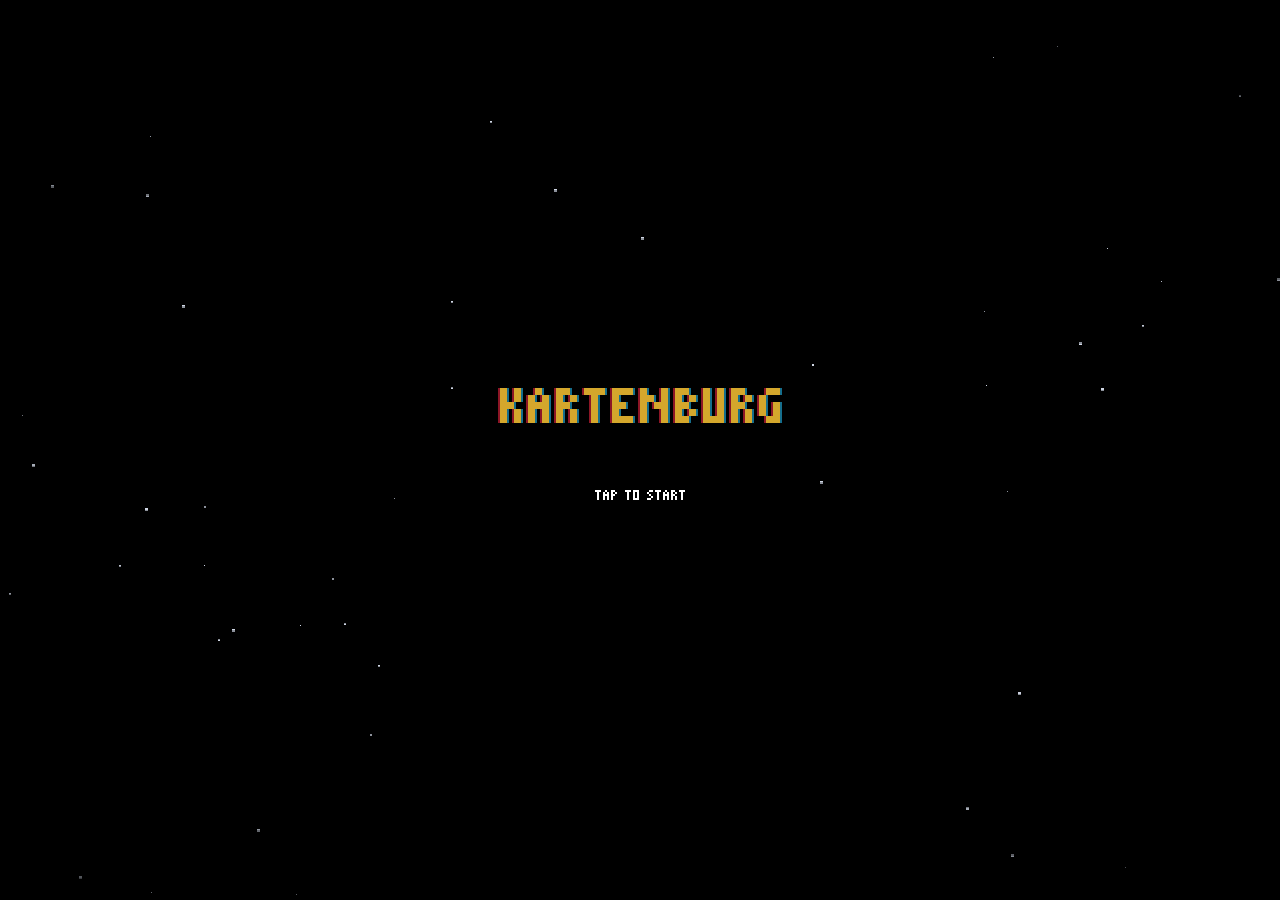
==== commit 90cba2a4: "Fan the hand and hold the turn banner until the fx queue drains The hand is now a held fan: cards ov" ====
--- a/index.html
+++ b/index.html
@@ -4,7 +4,7 @@
   <meta charset="UTF-8">
   <meta name="viewport" content="width=device-width, initial-scale=1.0, maximum-scale=1.0, user-scalable=no">
   <title>Kartenburg</title>
-  <link rel="stylesheet" href="css/style.css?v=20260729d">
+  <link rel="stylesheet" href="css/style.css?v=20260729e">
 </head>
 <body class="pixel-mode app on-title">
   <canvas id="swirlCanvas" class="swirl-canvas" aria-hidden="true"></canvas>
@@ -138,11 +138,11 @@
 
   <div id="hintBar" class="hidden"></div>
 
-  <script src="js/swirl.js?v=20260729d"></script>
-  <script src="js/pixeltext.js?v=20260729d"></script>
-  <script src="js/cards.js?v=20260729d"></script>
-  <script src="js/engine.js?v=20260729d"></script>
-  <script src="js/ui.js?v=20260729d"></script>
-  <script src="js/consoleui.js?v=20260729d"></script>
+  <script src="js/swirl.js?v=20260729e"></script>
+  <script src="js/pixeltext.js?v=20260729e"></script>
+  <script src="js/cards.js?v=20260729e"></script>
+  <script src="js/engine.js?v=20260729e"></script>
+  <script src="js/ui.js?v=20260729e"></script>
+  <script src="js/consoleui.js?v=20260729e"></script>
 </body>
 </html>
--- a/css/style.css
+++ b/css/style.css
@@ -2039,3 +2039,30 @@
   height: 42px;
   margin: 2px;
 }
+
+/* The hand as a held fan: overlapping, slightly arched, always fitting. */
+#bottomBar #handArea {
+  overflow: visible;
+  gap: 0.5rem;
+  justify-content: center;
+}
+#bottomBar #handArea .hand-cards,
+#handArea .hand-cards {
+  gap: 0;
+  justify-content: center;
+  padding-top: 14px;
+  overflow: visible;
+}
+#handArea .hand-slot {
+  --off: calc(var(--i, 0) - (var(--n, 1) - 1) / 2);
+  /* Overlap deepens as the hand grows, so 7 cards still fit a phone. */
+  margin-left: calc(-8px - var(--n, 1) * 2.4px);
+  transform: rotate(calc(var(--off) * 3.4deg))
+    translateY(calc(var(--off) * var(--off) * 2.6px));
+  transform-origin: 50% 115%;
+  z-index: calc(var(--i, 0) + 1);
+}
+#handArea .hand-slot:first-child { margin-left: 0; }
+#handArea .hand-slot:hover { z-index: 30; }
+/* fanned cards overlap their labels into mush — the faces speak for themselves */
+#handArea .hand-slot .hand-tag { display: none; }
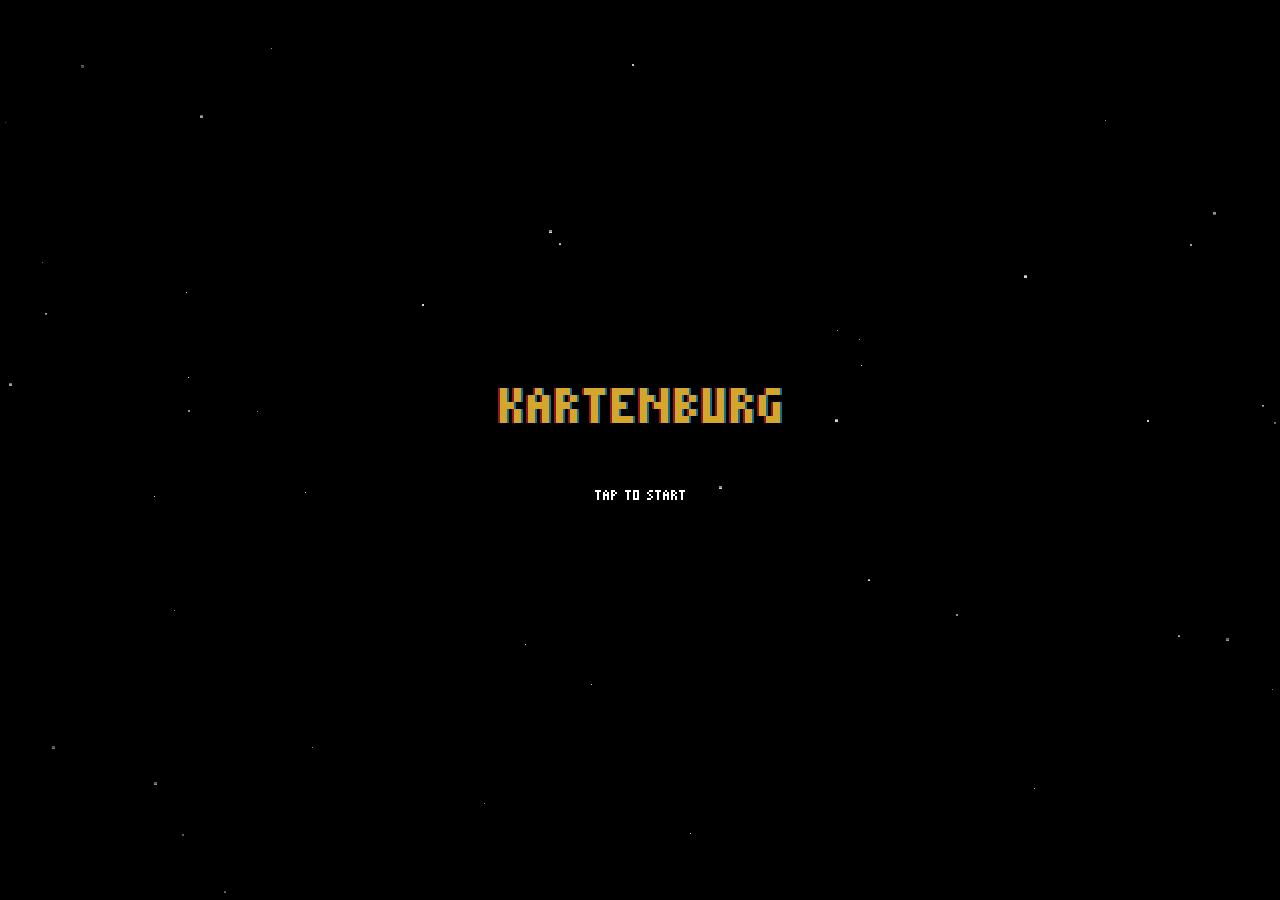
==== commit 8a19e38a: "Float the action tray over the board and slide it with the turn Tall camps could push the hand and a" ====
--- a/index.html
+++ b/index.html
@@ -4,7 +4,7 @@
   <meta charset="UTF-8">
   <meta name="viewport" content="width=device-width, initial-scale=1.0, maximum-scale=1.0, user-scalable=no">
   <title>Kartenburg</title>
-  <link rel="stylesheet" href="css/style.css?v=20260729e">
+  <link rel="stylesheet" href="css/style.css?v=20260729f">
 </head>
 <body class="pixel-mode app on-title">
   <canvas id="swirlCanvas" class="swirl-canvas" aria-hidden="true"></canvas>
@@ -57,6 +57,7 @@
         </div>
       </div>
       <div id="bottomBar">
+        <button id="trayHandle" type="button" onclick="toggleTray()" aria-label="Show or hide your hand">▼</button>
         <div id="handArea"></div>
         <div id="turnPanel"></div>
       </div>
@@ -138,11 +139,11 @@
 
   <div id="hintBar" class="hidden"></div>
 
-  <script src="js/swirl.js?v=20260729e"></script>
-  <script src="js/pixeltext.js?v=20260729e"></script>
-  <script src="js/cards.js?v=20260729e"></script>
-  <script src="js/engine.js?v=20260729e"></script>
-  <script src="js/ui.js?v=20260729e"></script>
-  <script src="js/consoleui.js?v=20260729e"></script>
+  <script src="js/swirl.js?v=20260729f"></script>
+  <script src="js/pixeltext.js?v=20260729f"></script>
+  <script src="js/cards.js?v=20260729f"></script>
+  <script src="js/engine.js?v=20260729f"></script>
+  <script src="js/ui.js?v=20260729f"></script>
+  <script src="js/consoleui.js?v=20260729f"></script>
 </body>
 </html>
--- a/css/style.css
+++ b/css/style.css
@@ -2066,3 +2066,48 @@
 #handArea .hand-slot:hover { z-index: 30; }
 /* fanned cards overlap their labels into mush — the faces speak for themselves */
 #handArea .hand-slot .hand-tag { display: none; }
+
+/* ── The action tray floats over the board and slides with the turn ──── */
+body.lane-mode #gameArea { position: relative; }
+body.lane-mode .board-viewport {
+  flex: 1;
+  min-height: 0;
+  overflow-y: auto;
+  -webkit-overflow-scrolling: touch;
+  /* room to scroll the camps and enemy hands out from under the tray */
+  padding-bottom: 190px;
+  transition: padding-bottom 0.38s cubic-bezier(0.25, 1, 0.4, 1);
+}
+body.lane-mode.tray-out .board-viewport { padding-bottom: 34px; }
+body.lane-mode #bottomBar {
+  position: absolute;
+  left: 0;
+  right: 0;
+  bottom: 0;
+  flex: none;
+  min-height: 0;
+  z-index: 45;
+  transition: transform 0.38s cubic-bezier(0.25, 1, 0.4, 1);
+  will-change: transform;
+}
+/* keep the bar's top border (and the handle riding on it) on screen */
+body.lane-mode #bottomBar.tray-hidden { transform: translateY(calc(100% - 3px)); }
+#trayHandle {
+  position: absolute;
+  top: -27px;
+  left: 50%;
+  transform: translateX(-50%);
+  width: 74px;
+  height: 27px;
+  padding: 0 0 3px;
+  background: rgba(14, 17, 22, 0.88);
+  border: 3px solid var(--line);
+  border-bottom: none;
+  color: var(--gold);
+  font: inherit;
+  font-size: 0.6rem;
+  line-height: 1;
+  cursor: pointer;
+  image-rendering: pixelated;
+}
+#trayHandle:hover { color: #fff; }
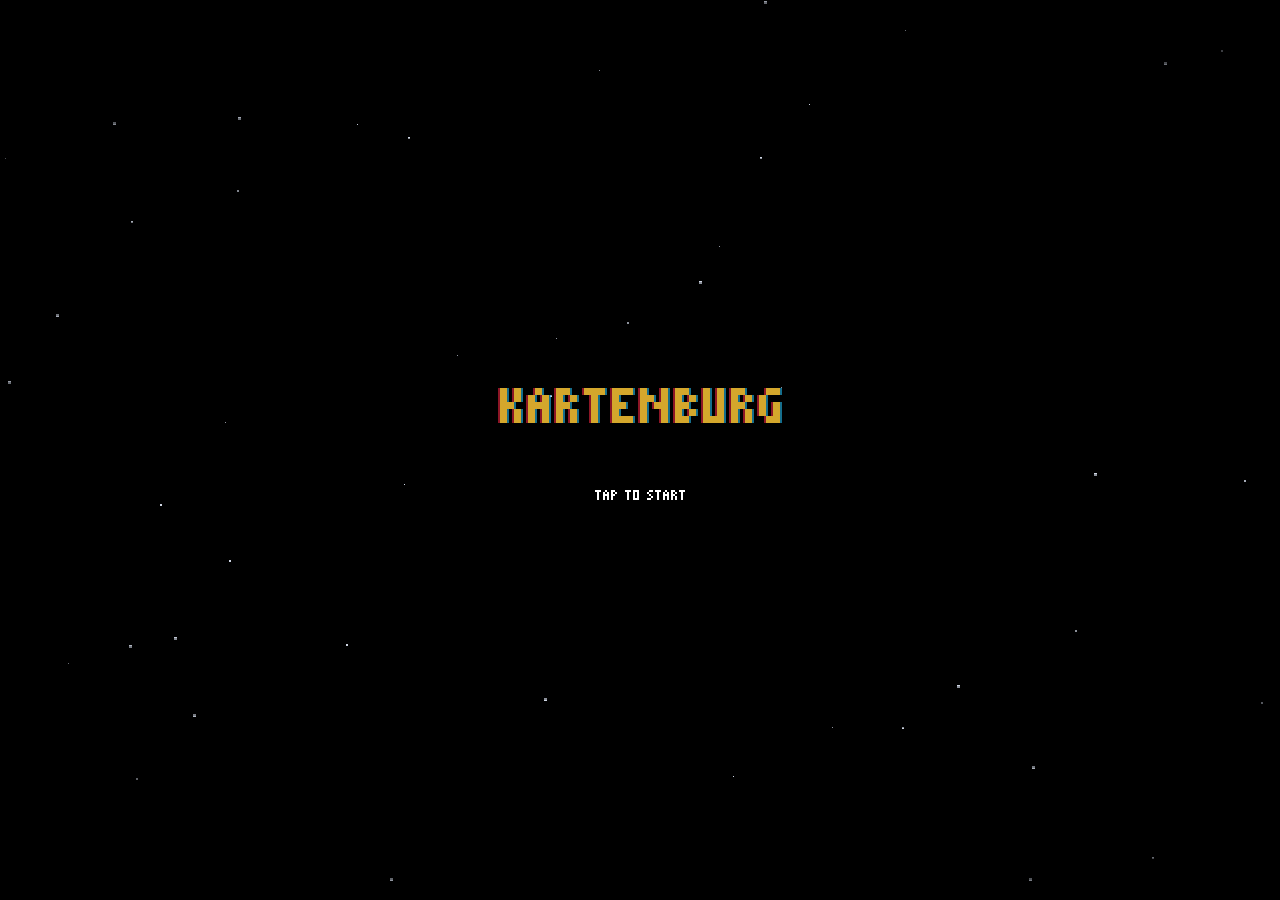
==== commit 59f3b19e: "Drop the swirl background and let the board fill the screen The animated swirl (WebGL shader plus it" ====
--- a/index.html
+++ b/index.html
@@ -4,12 +4,9 @@
   <meta charset="UTF-8">
   <meta name="viewport" content="width=device-width, initial-scale=1.0, maximum-scale=1.0, user-scalable=no">
   <title>Kartenburg</title>
-  <link rel="stylesheet" href="css/style.css?v=20260729f">
+  <link rel="stylesheet" href="css/style.css?v=20260729g">
 </head>
 <body class="pixel-mode app on-title">
-  <canvas id="swirlCanvas" class="swirl-canvas" aria-hidden="true"></canvas>
-  <div class="bg-swirl" aria-hidden="true"></div>
-
   <main>
     <div id="titleScreen" onclick="enterMenu()">
       <div id="titleFx" aria-hidden="true"></div>
@@ -139,11 +136,10 @@
 
   <div id="hintBar" class="hidden"></div>
 
-  <script src="js/swirl.js?v=20260729f"></script>
-  <script src="js/pixeltext.js?v=20260729f"></script>
-  <script src="js/cards.js?v=20260729f"></script>
-  <script src="js/engine.js?v=20260729f"></script>
-  <script src="js/ui.js?v=20260729f"></script>
-  <script src="js/consoleui.js?v=20260729f"></script>
+  <script src="js/pixeltext.js?v=20260729g"></script>
+  <script src="js/cards.js?v=20260729g"></script>
+  <script src="js/engine.js?v=20260729g"></script>
+  <script src="js/ui.js?v=20260729g"></script>
+  <script src="js/consoleui.js?v=20260729g"></script>
 </body>
 </html>
--- a/css/style.css
+++ b/css/style.css
@@ -533,22 +533,8 @@
 
 /* ── Balatro-inspired look & feel ───────────────────────────── */
 
-/* Swirling animated background */
-.bg-swirl { position: fixed; inset: -35%; z-index: -1; filter: blur(75px) saturate(1.25); opacity: 0.5; pointer-events: none; }
-.bg-swirl::before, .bg-swirl::after {
-  content: '';
-  position: absolute;
-  inset: 0;
-  border-radius: 50%;
-  background: conic-gradient(from 0deg at 38% 42%, #6d1f2c, #23306d, #1f6d58, #5a4a14, #6d1f2c);
-  animation: swirl 55s linear infinite;
-}
-.bg-swirl::after {
-  background: conic-gradient(from 180deg at 64% 58%, rgba(109,31,80,0.5), rgba(31,68,109,0.5), rgba(20,90,70,0.4), rgba(109,31,80,0.5));
-  animation: swirl 80s linear infinite reverse;
-}
-@keyframes swirl { to { transform: rotate(360deg); } }
-body { background-color: #14161d; }
+/* Plain black behind everything: the board is the only thing to look at. */
+body { background-color: #000; background-image: none; }
 
 /* Felt table with a wooden rim */
 .board-wrap {
@@ -633,23 +619,6 @@
 .modal { animation: modalIn 0.28s cubic-bezier(0.3, 1.5, 0.6, 1); }
 @keyframes modalIn { from { transform: scale(0.82); opacity: 0; } }
 
-/* Panels get a touch of depth over the swirl */
-.panel, .board-wrap, .feature, .hero .intro { backdrop-filter: saturate(1.05); }
-
-
-/* ── WebGL pixel swirl (low-res canvas upscaled nearest-neighbor) ── */
-.swirl-canvas {
-  position: fixed;
-  inset: 0;
-  width: 100vw;
-  height: 100vh;
-  z-index: -1;
-  display: none;
-  image-rendering: pixelated;
-  opacity: 0.55;
-}
-body.gl-swirl .swirl-canvas { display: block; }
-body.gl-swirl .bg-swirl { display: none; }
 
 /* ── Hitstop: the world freezes for a frame before big payoffs ── */
 body.hitstop #fx *,
@@ -723,7 +692,6 @@
 body.pixel-mode .modal { box-shadow: 6px 6px 0 rgba(0, 0, 0, 0.5); }
 body.pixel-mode .fx-flash { border-radius: 0; }
 body.pixel-mode .fx-spark { border-radius: 0; width: 8px; height: 8px; }
-body.pixel-mode .swirl-canvas { opacity: 0.65; }
 body.pixel-mode #fx .fx-fly { filter: none; }
 body.pixel-mode .cell.citadel,
 body.pixel-mode .cell.camp { border-width: 3px; }
@@ -1072,7 +1040,6 @@
 
 /* ── Retro title screen: black, scanlines, stars, drifting cards ── */
 body.on-title { background: #000; }
-body.on-title .swirl-canvas, body.on-title .bg-swirl { display: none !important; }
 
 #titleScreen {
   position: relative;
@@ -1556,9 +1523,6 @@
 }
 body.lane-mode #board { display: block; padding: 8px 10px 4px; }
 body.lane-mode #bottomBar { flex: 1; min-height: 0; }
-body.lane-mode .hud-right .btn.slim:nth-child(2),
-body.lane-mode .hud-right .btn.slim:nth-child(3),
-body.lane-mode .hud-right .btn.slim:nth-child(4) { display: none; } /* zoom controls */
 
 .lane-city {
   display: flex;
@@ -2111,3 +2075,51 @@
   image-rendering: pixelated;
 }
 #trayHandle:hover { color: #fff; }
+
+/* ── Fullscreen board: the lanes claim every pixel of the play area ───── */
+body.lane-mode .board-viewport { display: flex; flex-direction: column; }
+body.lane-mode .board-scale,
+body.lane-mode .board-wrap {
+  flex: 1 0 auto;
+  display: flex;
+  flex-direction: column;
+}
+body.lane-mode #board {
+  flex: 1 0 auto;
+  display: flex;
+  flex-direction: column;
+  gap: 6px;
+  width: 100%;
+}
+/* the battlefield takes the leftover height; camps keep their own size so a
+   crowded camp grows instead of squashing */
+body.lane-mode .lane-cols { flex: 1 0 auto; }
+body.lane-mode .lane-path .lane-slot:not(.camp) { flex: 1 1 0; min-height: 46px; }
+body.lane-mode .lane-path .lane-slot.camp { flex: 0 0 auto; }
+/* dead space either side of the phone-shaped column is simply black */
+body.app, body.playing, body.app main { background: #000; }
+
+/* The HUD strip held nothing but a hidden brand and hidden zoom buttons —
+   a dead 14px band. Reclaim it: the chronicle and menu buttons ride in the
+   bottom-left corner, always reachable by thumb whether the tray is in or
+   out, and the board starts at the very top of the screen. */
+body.lane-mode #hud {
+  position: fixed;
+  left: 5px;
+  bottom: 3px;
+  width: auto;
+  padding: 0;
+  gap: 4px;
+  background: none;
+  border-bottom: none;
+  z-index: 60;
+}
+body.lane-mode #hud .hud-right { gap: 4px; }
+body.lane-mode #hud .btn.slim {
+  display: inline-flex;
+  background: rgba(14, 17, 22, 0.9);
+  border: 2px solid var(--line);
+  padding: 1px 5px;
+  font-size: 0.8rem;
+  line-height: 1.2;
+}
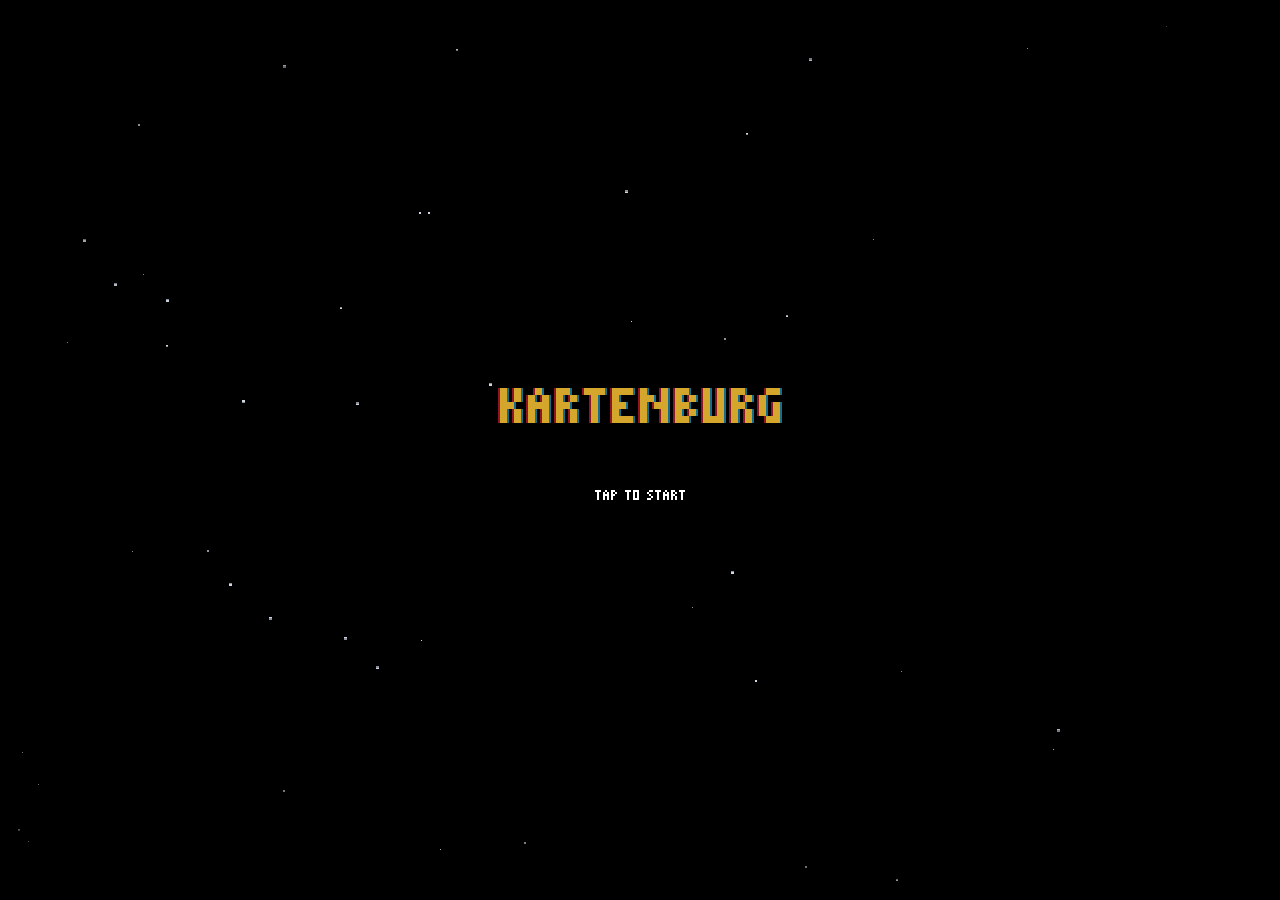
==== commit 93a8cb62: "Hang Kartenburg's colors as wall banners either side of the gate The single pole flag is replaced by" ====
--- a/index.html
+++ b/index.html
@@ -4,7 +4,7 @@
   <meta charset="UTF-8">
   <meta name="viewport" content="width=device-width, initial-scale=1.0, maximum-scale=1.0, user-scalable=no">
   <title>Kartenburg</title>
-  <link rel="stylesheet" href="css/style.css?v=20260729g">
+  <link rel="stylesheet" href="css/style.css?v=20260729h">
 </head>
 <body class="pixel-mode app on-title">
   <main>
@@ -136,10 +136,10 @@
 
   <div id="hintBar" class="hidden"></div>
 
-  <script src="js/pixeltext.js?v=20260729g"></script>
-  <script src="js/cards.js?v=20260729g"></script>
-  <script src="js/engine.js?v=20260729g"></script>
-  <script src="js/ui.js?v=20260729g"></script>
-  <script src="js/consoleui.js?v=20260729g"></script>
+  <script src="js/pixeltext.js?v=20260729h"></script>
+  <script src="js/cards.js?v=20260729h"></script>
+  <script src="js/engine.js?v=20260729h"></script>
+  <script src="js/ui.js?v=20260729h"></script>
+  <script src="js/consoleui.js?v=20260729h"></script>
 </body>
 </html>
--- a/css/style.css
+++ b/css/style.css
@@ -1865,27 +1865,33 @@
 }
 .lane-slot.gate label { letter-spacing: 0.2em; }
 
-/* The occupant's banner over the gate: lowered and hoisted on capture. */
-.city-flag {
-  transform-origin: 12% 92%;
-  animation: flagFlutter 1.25s steps(2) infinite;
+/* The occupant's colors hang either side of the gate, swaying on the wall.
+ * Percentage placement keeps them flanking the arch at any board width. */
+.city-banner {
   position: absolute;
-  top: auto;
-  bottom: 0; /* anchored to the ground line, whatever the wall's height */
-  left: calc(50% + 26px);
+  top: 19%;
   z-index: 1;
   image-rendering: pixelated;
   pointer-events: none;
+  transform-origin: 50% 0;
+  animation: bannerSway 3.1s ease-in-out infinite alternate;
   filter: drop-shadow(2px 2px 0 rgba(0, 0, 0, 0.45));
 }
-/* The ceremony overrides the idle flutter (and its inline phase). */
-.city-flag.flag-lower { animation: flagLower 0.42s ease-in forwards !important; }
-.city-flag.flag-raise { animation: flagRaise 0.5s ease-out !important; }
+.city-banner.left { left: calc(42.5% - 26px); }
+.city-banner.right { left: 57.5%; }
+/* Cloth on a rod: it leans and creases, it does not flap like a pennant. */
+@keyframes bannerSway {
+  from { transform: rotate(-2.2deg) skewX(1.4deg) scaleX(0.97); }
+  to { transform: rotate(2.2deg) skewX(-1.4deg) scaleX(1); }
+}
+/* The ceremony overrides the idle sway (and its inline tempo). */
+.city-banner.flag-lower { animation: flagLower 0.42s ease-in forwards !important; }
+.city-banner.flag-raise { animation: flagRaise 0.56s ease-out !important; }
 @keyframes flagLower {
-  to { transform: translateY(30px); opacity: 0; }
+  to { transform: translateY(26px) scaleY(0.6); opacity: 0; }
 }
 @keyframes flagRaise {
-  from { transform: translateY(30px); opacity: 0; }
+  from { transform: translateY(26px) scaleY(0.6); opacity: 0; }
 }
 
 /* The dealt card's flip, in place over its hand slot. */
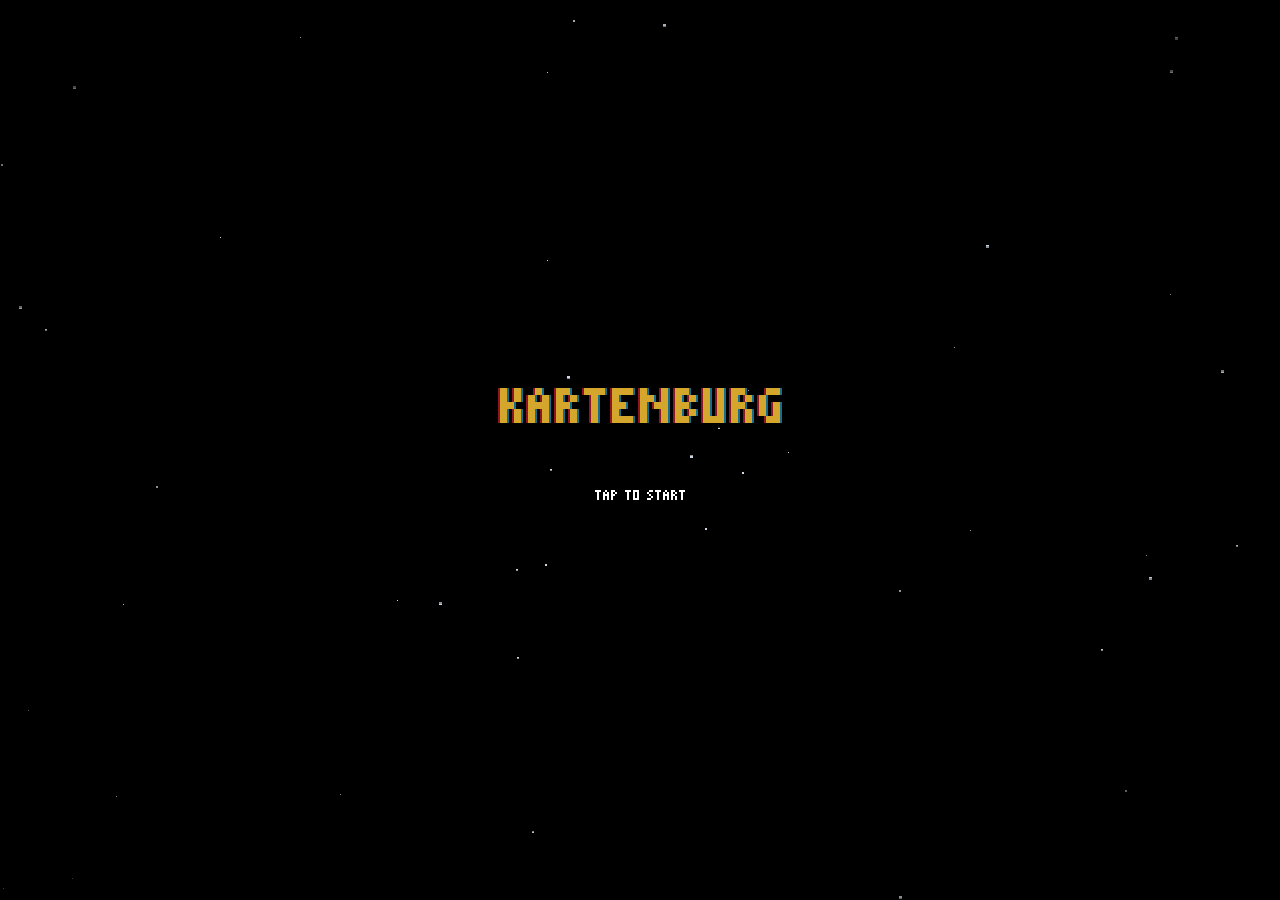
==== commit d211751d: "Give every moment its own voice: a 39-piece CC0 sound kit Sound effects are now real samples in audi" ====
--- a/index.html
+++ b/index.html
@@ -4,7 +4,7 @@
   <meta charset="UTF-8">
   <meta name="viewport" content="width=device-width, initial-scale=1.0, maximum-scale=1.0, user-scalable=no">
   <title>Kartenburg</title>
-  <link rel="stylesheet" href="css/style.css?v=20260729h">
+  <link rel="stylesheet" href="css/style.css?v=20260729i">
 </head>
 <body class="pixel-mode app on-title">
   <main>
@@ -136,10 +136,10 @@
 
   <div id="hintBar" class="hidden"></div>
 
-  <script src="js/pixeltext.js?v=20260729h"></script>
-  <script src="js/cards.js?v=20260729h"></script>
-  <script src="js/engine.js?v=20260729h"></script>
-  <script src="js/ui.js?v=20260729h"></script>
-  <script src="js/consoleui.js?v=20260729h"></script>
+  <script src="js/pixeltext.js?v=20260729i"></script>
+  <script src="js/cards.js?v=20260729i"></script>
+  <script src="js/engine.js?v=20260729i"></script>
+  <script src="js/ui.js?v=20260729i"></script>
+  <script src="js/consoleui.js?v=20260729i"></script>
 </body>
 </html>
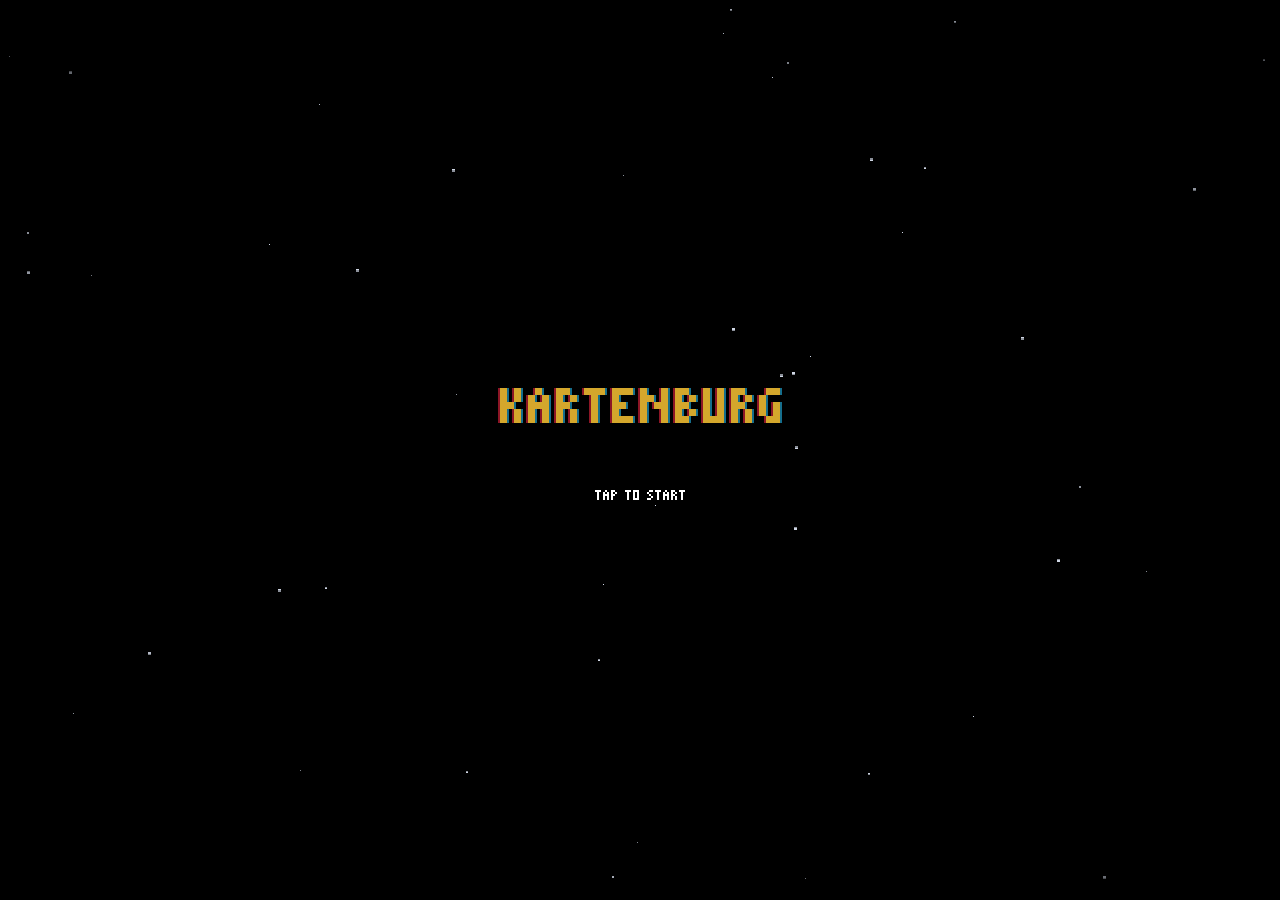
==== commit 8e89ccb4: "Feed the garrison: holding Kartenburg costs a supply, and a sound screen Playtest feedback: an early" ====
--- a/index.html
+++ b/index.html
@@ -4,7 +4,7 @@
   <meta charset="UTF-8">
   <meta name="viewport" content="width=device-width, initial-scale=1.0, maximum-scale=1.0, user-scalable=no">
   <title>Kartenburg</title>
-  <link rel="stylesheet" href="css/style.css?v=20260729i">
+  <link rel="stylesheet" href="css/style.css?v=20260729k">
 </head>
 <body class="pixel-mode app on-title">
   <main>
@@ -25,7 +25,7 @@
         <span class="menu-divider"></span>
         <button class="btn" onclick="openHowto(false)"><span class="pixel-title" data-scale="2" data-color="#ffffff">How to Play</span></button>
         <button class="btn" onclick="window.open('reference.html', '_blank')"><span class="pixel-title" data-scale="2" data-color="#ffffff">Print &amp; Play</span></button>
-        <button class="btn muteBtn" onclick="toggleSound()"><span class="pixel-title" data-scale="2" data-color="#ffffff">Sound on</span></button>
+        <button class="btn" onclick="openSound()"><span class="pixel-title" data-scale="2" data-color="#ffffff">Sound</span></button>
       </div>
       <div class="menu-list hidden" id="menuPlayers">
         <button class="btn primary big" onclick="newGame(1)"><span class="pixel-title" data-scale="2" data-color="#ffffff">1 Player</span></button>
@@ -84,7 +84,7 @@
         <h2 class="pixel-title" data-scale="3">Paused</h2>
         <div class="pause-buttons">
           <button class="btn primary" onclick="togglePause(false)"><span class="pixel-title" data-scale="2" data-color="#ffffff">Resume</span></button>
-          <button class="btn muteBtn" onclick="toggleSound()"><span class="pixel-title" data-scale="2" data-color="#ffffff">Sound on</span></button>
+          <button class="btn" onclick="openSound()"><span class="pixel-title" data-scale="2" data-color="#ffffff">Sound</span></button>
           <button class="btn" onclick="toggleFullscreen()"><span class="pixel-title" data-scale="2" data-color="#ffffff">Fullscreen</span></button>
           <button class="btn" onclick="toggleLogDrawer(); togglePause(false)"><span class="pixel-title" data-scale="2" data-color="#ffffff">Chronicle</span></button>
           <button class="btn" onclick="openHowto(true)"><span class="pixel-title" data-scale="2" data-color="#ffffff">How to Play</span></button>
@@ -93,6 +93,33 @@
       </div>
     </div>
   </main>
+
+  <div id="soundMenu" class="modal-backdrop hidden">
+    <div class="modal sound-modal">
+      <h2 class="pixel-title" data-scale="3">Sound</h2>
+      <div class="vol-rows">
+        <label class="vol-row">
+          <span class="vol-name">Overall</span>
+          <input type="range" id="volMaster" min="0" max="100" step="5" oninput="onVolume('master', this.value)">
+          <span class="vol-num" id="volMasterNum">90</span>
+        </label>
+        <label class="vol-row">
+          <span class="vol-name">Music</span>
+          <input type="range" id="volMusic" min="0" max="100" step="5" oninput="onVolume('music', this.value)">
+          <span class="vol-num" id="volMusicNum">40</span>
+        </label>
+        <label class="vol-row">
+          <span class="vol-name">Effects</span>
+          <input type="range" id="volFx" min="0" max="100" step="5" oninput="onVolume('fx', this.value)">
+          <span class="vol-num" id="volFxNum">90</span>
+        </label>
+      </div>
+      <div class="sound-actions">
+        <button class="btn muteBtn" onclick="toggleSound()"><span class="pixel-title" data-scale="2" data-color="#ffffff">Sound on</span></button>
+        <button class="btn primary" onclick="closeSound()"><span class="pixel-title" data-scale="2" data-color="#ffffff">Done</span></button>
+      </div>
+    </div>
+  </div>
 
   <div id="actionModal" class="modal-backdrop hidden">
     <div class="modal action-modal">
@@ -136,10 +163,10 @@
 
   <div id="hintBar" class="hidden"></div>
 
-  <script src="js/pixeltext.js?v=20260729i"></script>
-  <script src="js/cards.js?v=20260729i"></script>
-  <script src="js/engine.js?v=20260729i"></script>
-  <script src="js/ui.js?v=20260729i"></script>
-  <script src="js/consoleui.js?v=20260729i"></script>
+  <script src="js/pixeltext.js?v=20260729k"></script>
+  <script src="js/cards.js?v=20260729k"></script>
+  <script src="js/engine.js?v=20260729k"></script>
+  <script src="js/ui.js?v=20260729k"></script>
+  <script src="js/consoleui.js?v=20260729k"></script>
 </body>
 </html>
--- a/css/style.css
+++ b/css/style.css
@@ -1656,7 +1656,9 @@
     border-bottom: 0;
     max-height: 80vh;
     overflow-y: auto;
-    padding: 1.1rem 1rem calc(1.1rem + env(safe-area-inset-bottom, 0px));
+    /* the hint bar is fixed above every sheet: leave it its own room so it
+       never lands on top of the sheet's own buttons */
+    padding: 1.1rem 1rem calc(2.5rem + env(safe-area-inset-bottom, 0px));
     animation: sheetUp 0.26s cubic-bezier(0.2, 0.9, 0.35, 1);
   }
   @keyframes sheetUp {
@@ -2129,3 +2131,71 @@
   font-size: 0.8rem;
   line-height: 1.2;
 }
+
+/* ── Sound settings: chunky pixel sliders, one row per level ──────────── */
+.sound-modal { text-align: left; }
+.vol-rows { display: flex; flex-direction: column; gap: 0.9rem; margin: 1.1rem 0 1.2rem; }
+.vol-row { display: flex; align-items: center; gap: 0.7rem; cursor: pointer; }
+.vol-name {
+  flex: 0 0 4.6rem;
+  font-size: 0.55rem;
+  color: var(--gold);
+  letter-spacing: 0.08em;
+  text-transform: uppercase;
+}
+.vol-num {
+  flex: 0 0 2.2rem;
+  text-align: right;
+  font-size: 0.55rem;
+  color: var(--muted);
+}
+.vol-row input[type="range"] {
+  flex: 1;
+  min-width: 0;
+  height: 18px;
+  -webkit-appearance: none;
+  appearance: none;
+  background: none;
+  cursor: pointer;
+}
+/* the track: a sunken pixel channel */
+.vol-row input[type="range"]::-webkit-slider-runnable-track {
+  height: 10px;
+  background: #10141c;
+  border: 2px solid var(--line);
+  box-shadow: inset 2px 2px 0 rgba(0, 0, 0, 0.5);
+}
+.vol-row input[type="range"]::-moz-range-track {
+  height: 10px;
+  background: #10141c;
+  border: 2px solid var(--line);
+}
+/* the handle: a gold block, no rounding anywhere */
+.vol-row input[type="range"]::-webkit-slider-thumb {
+  -webkit-appearance: none;
+  appearance: none;
+  width: 14px;
+  height: 18px;
+  margin-top: -6px;
+  background: var(--gold);
+  border: 2px solid #10141c;
+  box-shadow: 2px 2px 0 rgba(0, 0, 0, 0.5);
+}
+.vol-row input[type="range"]::-moz-range-thumb {
+  width: 14px;
+  height: 18px;
+  border-radius: 0;
+  background: var(--gold);
+  border: 2px solid #10141c;
+}
+.vol-row input[type="range"]:focus { outline: none; }
+.vol-row input[type="range"]:focus-visible::-webkit-slider-thumb { background: #fff; }
+.vol-row input[type="range"]:disabled { opacity: 0.4; cursor: default; }
+.sound-modal.all-muted .vol-name { color: var(--muted); }
+#soundMenu.all-muted .vol-name { color: var(--muted); }
+.sound-actions { display: flex; gap: 0.7rem; justify-content: center; flex-wrap: wrap; }
+/* The focus ring must be as visible on a slider as on a button: the whole
+   row lights up, and its handle turns white. */
+.vol-row input[type="range"].kb-focus { outline: 3px solid #fff; outline-offset: 2px; }
+.vol-row input[type="range"].kb-focus::-webkit-slider-thumb { background: #fff; }
+.vol-row input[type="range"].kb-focus::-moz-range-thumb { background: #fff; }
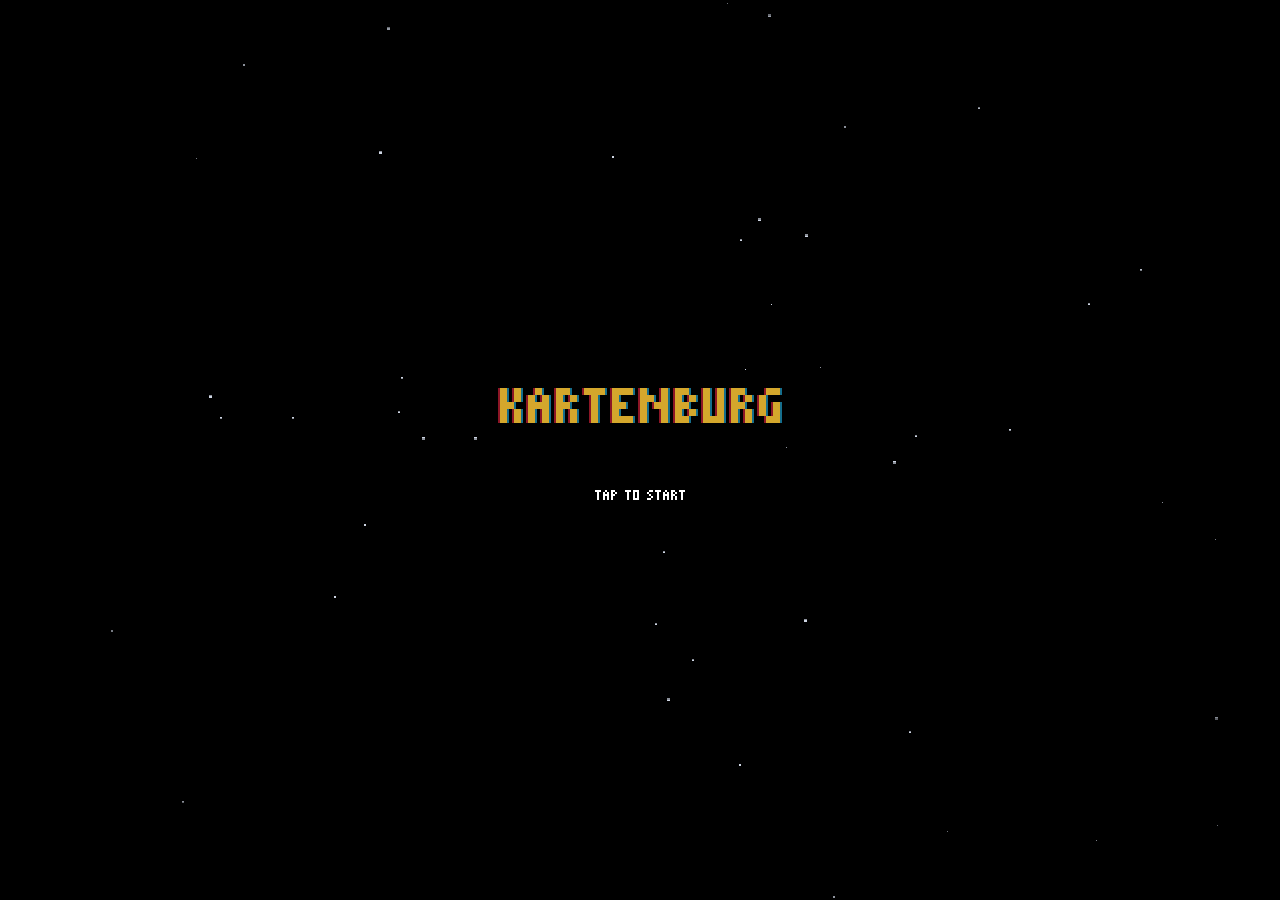
==== commit 46860881: "Play effects through WebAudio: cloned <audio> is silent on mobile The kit was audible in every test " ====
--- a/index.html
+++ b/index.html
@@ -4,7 +4,8 @@
   <meta charset="UTF-8">
   <meta name="viewport" content="width=device-width, initial-scale=1.0, maximum-scale=1.0, user-scalable=no">
   <title>Kartenburg</title>
-  <link rel="stylesheet" href="css/style.css?v=20260729k">
+  <link rel="icon" href="data:image/svg+xml,<svg xmlns='http://www.w3.org/2000/svg' viewBox='0 0 16 16' shape-rendering='crispEdges'><rect width='16' height='16' fill='%230e1116'/><rect x='2' y='1' width='12' height='14' fill='%23f4ecd8'/><rect x='3' y='2' width='10' height='12' fill='%238d2233'/><rect x='7' y='5' width='2' height='6' fill='%23d4a72c'/><rect x='5' y='7' width='6' height='2' fill='%23d4a72c'/></svg>">
+  <link rel="stylesheet" href="css/style.css?v=20260729m">
 </head>
 <body class="pixel-mode app on-title">
   <main>
@@ -163,10 +164,10 @@
 
   <div id="hintBar" class="hidden"></div>
 
-  <script src="js/pixeltext.js?v=20260729k"></script>
-  <script src="js/cards.js?v=20260729k"></script>
-  <script src="js/engine.js?v=20260729k"></script>
-  <script src="js/ui.js?v=20260729k"></script>
-  <script src="js/consoleui.js?v=20260729k"></script>
+  <script src="js/pixeltext.js?v=20260729m"></script>
+  <script src="js/cards.js?v=20260729m"></script>
+  <script src="js/engine.js?v=20260729m"></script>
+  <script src="js/ui.js?v=20260729m"></script>
+  <script src="js/consoleui.js?v=20260729m"></script>
 </body>
 </html>
